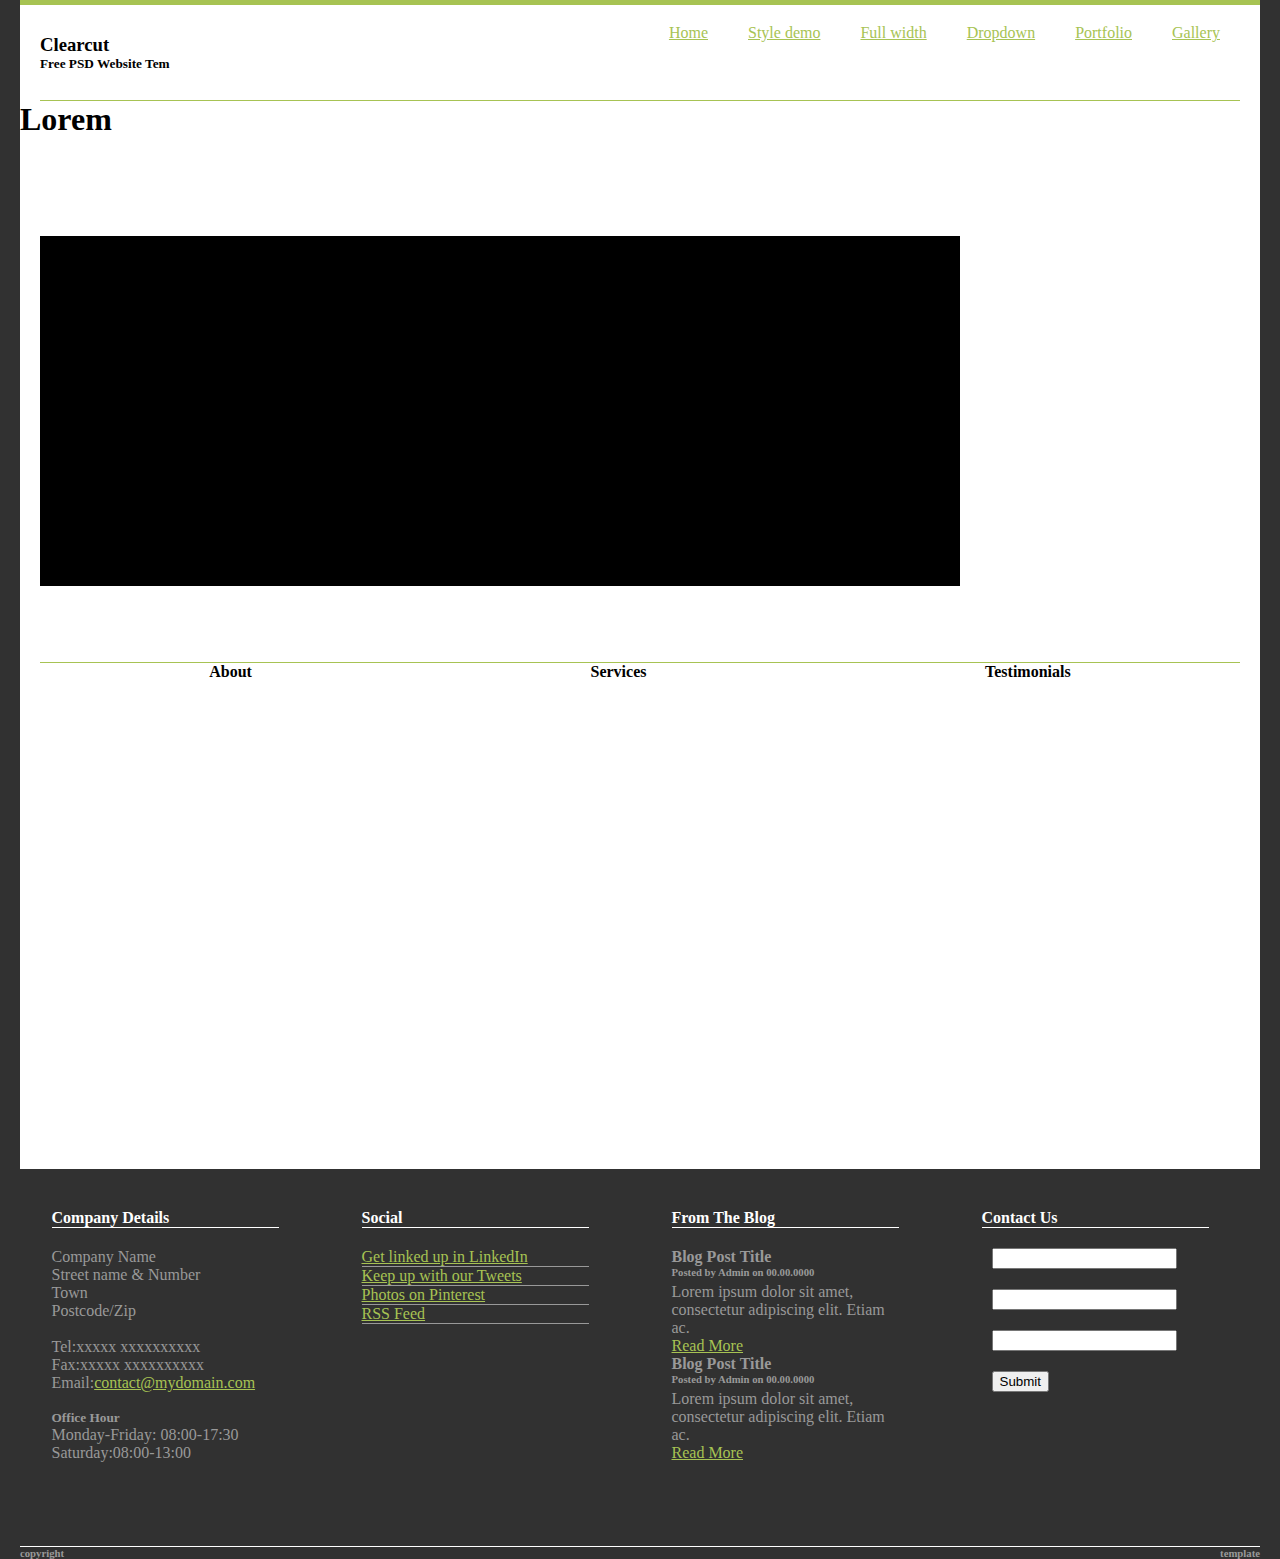
==== index.html @ 2544529a "make new content" ====
<!DOCTYPE html>
<html>

<head>
    <meta charset="utf-8">
    <title>
        Frontend-Task
    </title>
    <meta name="viewport" content="width=device-width, initial-scale=1.0">
    <link rel="stylesheet" href="./style.css">

</head>

<body>
    <div class="container">
        <div class="header">
            <div class="logo">
                <h3>
                    Clearcut
                </h3>
                <h5>
                    Free PSD Website Tem
                </h5>
            </div>

            <nav class="main-nav">
                <a href="#">
                    Home
                </a>
                <a href="#">
                    Style demo
                </a>
                <a href="#">
                    Full width
                </a>
                <a href="#">
                    Dropdown
                </a>
                <a href="#">
                    Portfolio
                </a>
                <a href="#">
                    Gallery
                </a>
            </nav>

        </div>
        <div class="shout">
            <h1>
                Lorem
            </h1>
        </div>
        <div class="slider">
            <div class="image-box">
                <img src="" />
                <img src="" />
                <img src="" />
                <img src="" />
                <img src="" />

            </div>
            <div class="overlay">

            </div>
            <div class="controls">

            </div>

        </div>
        <div class="content">
            <div>
                <h4>About</h4>
            </div>
            <div>
                <h4>Services</h4>
            </div>
            <div>
                <h4>Testimonials</h4>
            </div>
        </div>
    </div>

    <div class="footer">
        <div>
            <h4 class="borderh">Company Details</h4>
            <ul>
                <li>Company Name</li>
                <li>Street name & Number</li>
                <li>Town</li>
                <li>Postcode/Zip</li>
                <br>
                <li>Tel:xxxxx xxxxxxxxxx</li>
                <li>Fax:xxxxx xxxxxxxxxx</li>
                <li>Email:<a href="##">contact@mydomain.com</a></li>
                <br>
                <li>
                    <h5>Office Hour</h5>
                </li>
                <li>Monday-Friday: 08:00-17:30</li>
                <li>Saturday:08:00-13:00</li>
            </ul>
        </div>
        <div>
            <h4 class="borderh">Social</h4>
            <ul>
                <li class="borderli"><a href="##">Get linked up in LinkedIn</a></li>
                <li class="borderli"><a href="##">Keep up with our Tweets</a></li>
                <li class="borderli"><a href="##">Photos on Pinterest</a></li>
                <li class="borderli"><a href="##">RSS Feed</a></li>
            </ul>
        </div>
        <div>
            <h4 class="borderh">From The Blog</h4>
            <ul>
                <h4>Blog Post Title</h4>
                <h6 class="margin5px">Posted by Admin on 00.00.0000</h6>
                Lorem ipsum dolor sit amet,
                <br> consectetur adipiscing elit. Etiam ac.<br>
                <a class="margin15px" href="##">Read More</a>
                <h4>Blog Post Title</h4>
                <h6 class="margin5px">Posted by Admin on 00.00.0000</h6>
                Lorem ipsum dolor sit amet,
                <br> consectetur adipiscing elit. Etiam ac.<br>
                <a class="margin15px" href="##">Read More</a>

            </ul>
        </div>
        <div>
            <h4 class="borderh">Contact Us</h4>
            <form>
                <input class="margin10px" type="text" />
                <input class="margin10px" type="email" />
                <input class="margin10px" type="text" />
                <input class="margin10px" type="submit" />
            </form>
        </div>
    </div>
    <div class="copyright">
        <h6>
            copyright
        </h6>
        <h6>
            template
        </h6>
    </div>

</body>

</html>
---- style.css ----
body {
    margin: 0 20px;
    background: #313131;
    padding: 0;
}

h1,
h2,
h3,
h4,
h5,
h6 {
    margin: 0px;
    padding: 0px;
}

.header {
    margin: 0 20px;
    box-sizing: border-box;
    display: flex;
    align-items: center;
    justify-content: space-between;
    background: #ffffff;
    border-bottom: 1px solid #a7c353;
    max-height: 96px;
}

nav.main-nav {
    display: flex;
    align-items: center;
    min-height: 97px;
    box-sizing: border-box;
}

nav.main-nav a {
    padding: 20px;
    min-height: 97px;
    box-sizing: border-box;
}

nav.main-nav a:active {
    background-color: #a7c353;
}

.container {
    background: #ffffff;
    border-top: 5px solid #a7c353;
}

.shout {
    min-height: 135px;
}

.slider {
    min-height: 426px;
    border-bottom: 1px solid #a7c353;
    margin: 0 20px;
}

.image-box {
    min-height: 350px;
    max-width: 920px;
    background: black;
}

.content {
    display: flex;
    justify-content: space-around;
    margin: 0 20px;
    height: 506px;
}

.footer {
    display: flex;
    justify-content: space-around;
    height: 378px;
    border-bottom: 1px solid white;
    box-sizing: border-box;
}

.copyright {
    display: flex;
    justify-content: space-between;
}

.copyright h6 {
    color: #999999;
}

.footer p {
    color: #999999;
}

.footer div {
    width: 227px;
    color: #ffffff;
    box-sizing: border-box;
    padding-top: 40px;
    height: 100%;
    margin-right: 20px;
}

.borderh {
    margin: 0px;
    border-bottom: 1px solid;
}

ul {
    margin: 0;
    margin-top: 20px;
    padding: 0px;
    color: #999999;
}

.footer li {
    list-style-type: none;
    text-align: initial;
}

.margin5px {
    margin-bottom: 5px;
}

a {
    color: #a7c353
}

.margin10px {
    margin: 10px;
}

form {
    margin-top: 10px;
}

.borderli {
    border-bottom: 1px solid #999;
}
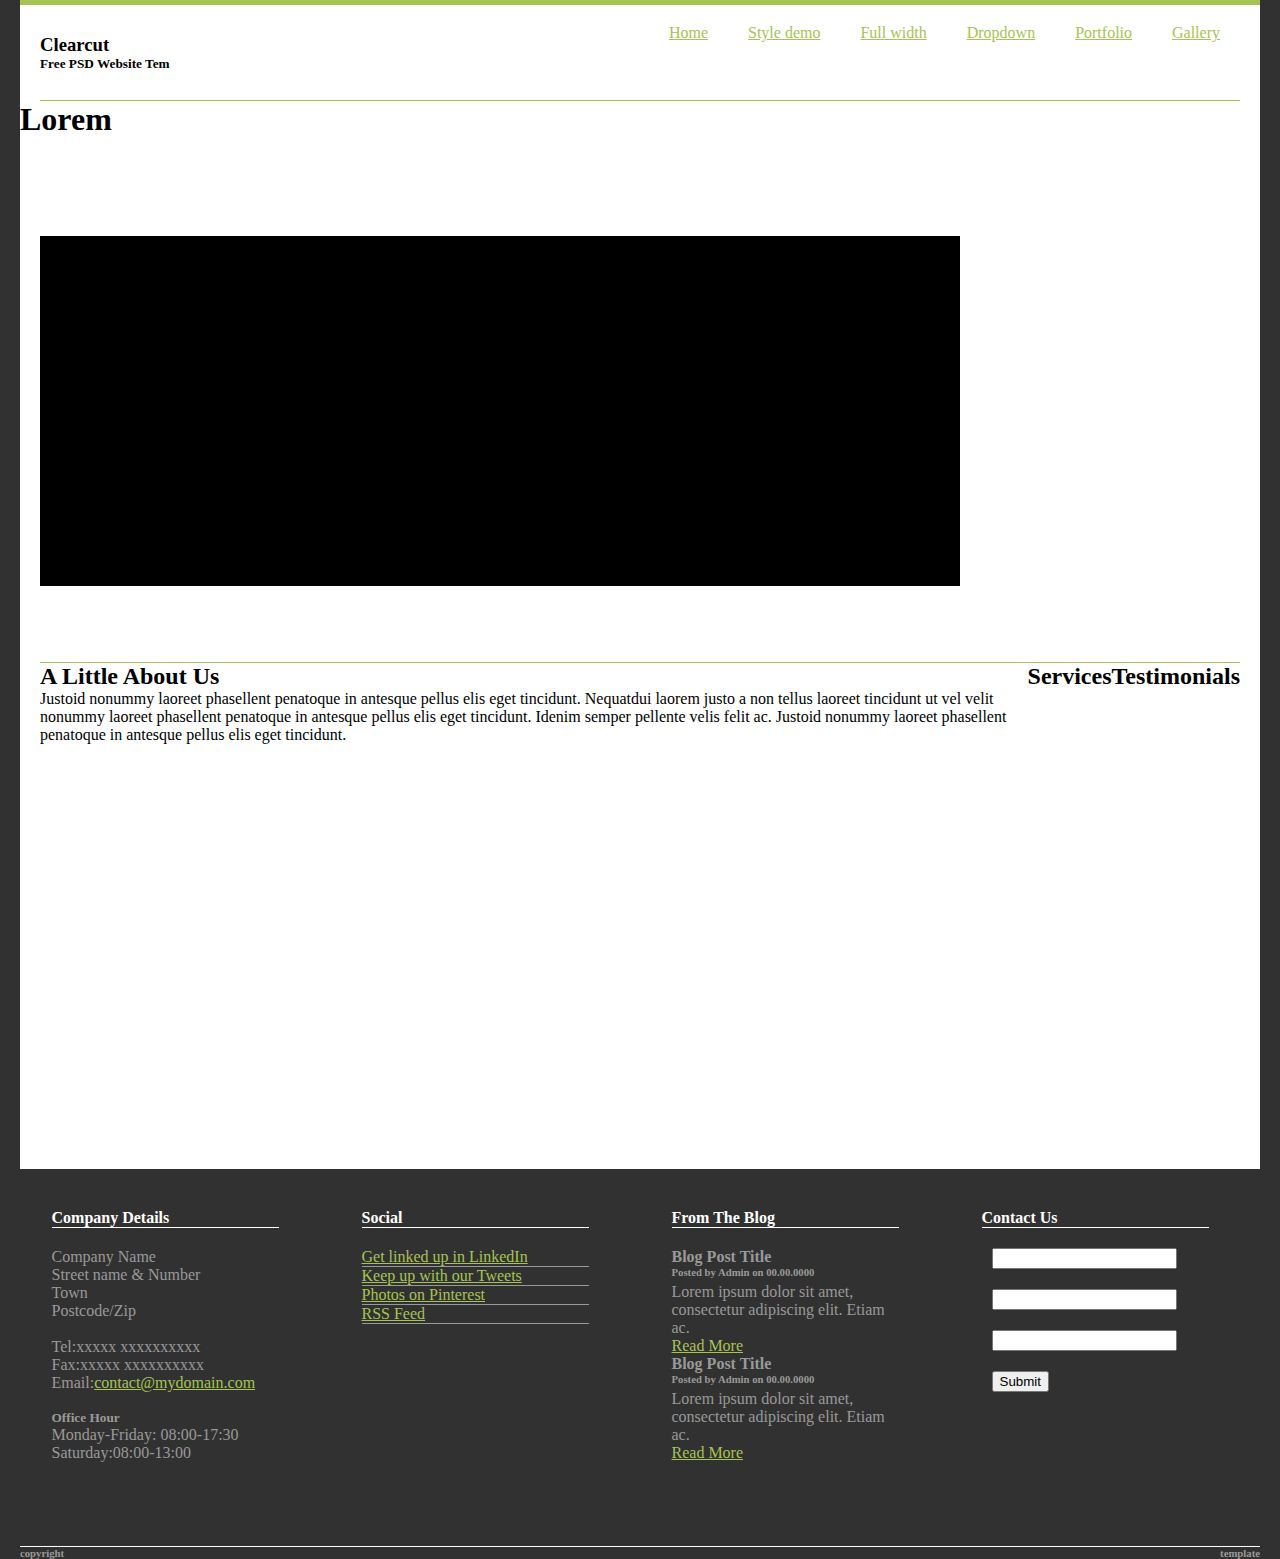
==== commit cd73bab2: "new changes" ====
--- a/index.html
+++ b/index.html
@@ -69,13 +69,17 @@
         </div>
         <div class="content">
             <div>
-                <h4>About</h4>
+                <h2>A Little About Us</h2>
+                <p>
+                    Justoid nonummy laoreet phasellent penatoque in antesque pellus elis eget tincidunt. Nequatdui laorem justo a non tellus laoreet tincidunt ut vel velit nonummy laoreet phasellent penatoque in antesque pellus elis eget tincidunt. Idenim semper pellente
+                    velis felit ac. Justoid nonummy laoreet phasellent penatoque in antesque pellus elis eget tincidunt.
+                </p>
             </div>
             <div>
-                <h4>Services</h4>
+                <h2>Services</h2>
             </div>
             <div>
-                <h4>Testimonials</h4>
+                <h2>Testimonials</h2>
             </div>
         </div>
     </div>
--- a/style.css
+++ b/style.css
@@ -135,4 +135,8 @@
 
 .borderli {
     border-bottom: 1px solid #999;
+}
+
+p {
+    margin: 0px;
 }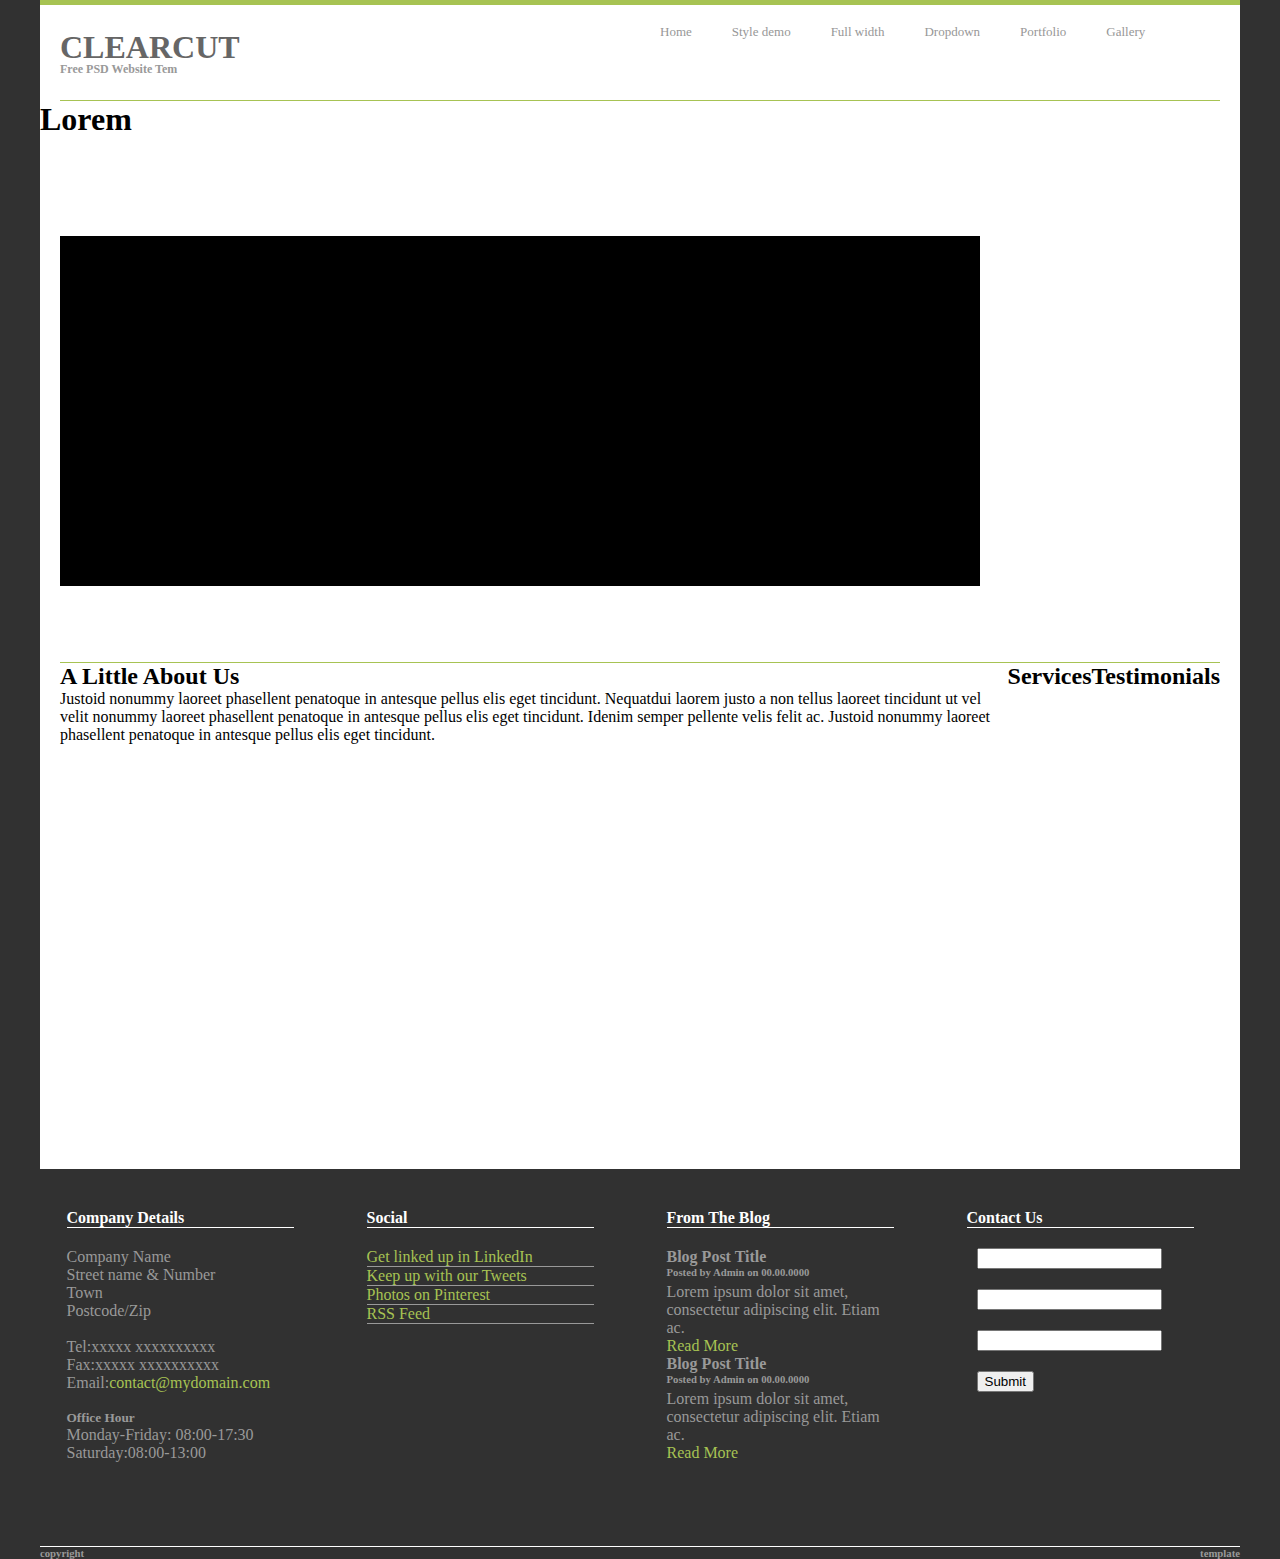
==== commit 8898ef97: "styling" ====
--- a/index.html
+++ b/index.html
@@ -15,31 +15,31 @@
     <div class="container">
         <div class="header">
             <div class="logo">
-                <h3>
-                    Clearcut
+                <h3 class="cc">
+                    CLEARCUT
                 </h3>
-                <h5>
+                <h5 class="fpwt">
                     Free PSD Website Tem
                 </h5>
             </div>
 
             <nav class="main-nav">
-                <a href="#">
-                    Home
-                </a>
-                <a href="#">
-                    Style demo
-                </a>
-                <a href="#">
+                <a class="navhm" href="#">
+                Home
+                 </a>
+                <a class="navsd" href="#">
+                Style demo
+                 </a>
+                <a class="navfw" href="#">
                     Full width
                 </a>
-                <a href="#">
+                <a class="navdd" href="#">
                     Dropdown
                 </a>
-                <a href="#">
+                <a class="navpf" href="#">
                     Portfolio
                 </a>
-                <a href="#">
+                <a class="navgl" href="#">
                     Gallery
                 </a>
             </nav>
--- a/style.css
+++ b/style.css
@@ -1,7 +1,8 @@
 body {
-    margin: 0 20px;
     background: #313131;
+    max-width: 1200px;
     padding: 0;
+    margin: 0 auto;
 }
 
 h1,
@@ -30,16 +31,24 @@
     align-items: center;
     min-height: 97px;
     box-sizing: border-box;
+    left: 0px;
+    top: 0px;
+    width: 1000px;
+    height: 1605px;
+    z-index: 167;
 }
 
 nav.main-nav a {
     padding: 20px;
     min-height: 97px;
     box-sizing: border-box;
+    font-size: 13px;
+    font-family: "Georgia", serif;
 }
 
 nav.main-nav a:active {
     background-color: #a7c353;
+    color: rgb(251, 251, 251)
 }
 
 .container {
@@ -122,7 +131,8 @@
 }
 
 a {
-    color: #a7c353
+    color: #a7c353;
+    text-decoration: none;
 }
 
 .margin10px {
@@ -139,4 +149,98 @@
 
 p {
     margin: 0px;
+}
+
+.cc {
+    font-size: 32px;
+    font-family: "Georgia";
+    color: rgb(102, 102, 102);
+    line-height: 1;
+    text-align: left;
+    left: 39px;
+    top: 59.914px;
+    z-index: 170;
+}
+
+.fpwt {
+    font-size: 12px;
+    font-family: "Georgia";
+    color: rgb(153, 153, 153);
+    line-height: 1;
+    text-align: left;
+    left: 40px;
+    top: 71.843px;
+    z-index: 169;
+}
+
+.navhm {
+    font-size: 13px;
+    font-family: "Georgia";
+    color: rgb( 151, 151, 151);
+    line-height: 1.2;
+    text-align: left;
+    left: 346px;
+    top: 71.671px;
+    z-index: 166;
+}
+
+.navsd {
+    font-size: 13px;
+    font-family: "Georgia";
+    color: rgb(151, 151, 151);
+    line-height: 1.2;
+    text-align: left;
+    left: 426px;
+    top: 71.78px;
+    z-index: 164;
+}
+
+.navfw {
+    font-size: 13px;
+    font-family: "Georgia";
+    color: rgb(151, 151, 151);
+    line-height: 1.2;
+    text-align: left;
+    left: 548px;
+    top: 71.78px;
+    z-index: 163;
+}
+
+.navdd {
+    font-size: 13px;
+    font-family: "Georgia";
+    color: rgb(151, 151, 151);
+    line-height: 1.2;
+    text-align: left;
+    left: 670px;
+    top: 71.78px;
+    z-index: 162;
+}
+
+.navpf {
+    font-size: 13px;
+    font-family: "Georgia";
+    color: rgb(151, 151, 151);
+    line-height: 1.2;
+    text-align: left;
+    left: 785px;
+    top: 71.671px;
+    z-index: 161;
+}
+
+.navgl {
+    font-size: 13px;
+    font-family: "Georgia";
+    color: rgb(151, 151, 151);
+    line-height: 1.2;
+    text-align: left;
+    left: 899px;
+    top: 71.296px;
+    z-index: 160;
+}
+
+.logo {
+    left: 0px;
+    top: 0px;
+    width: 1000px;
 }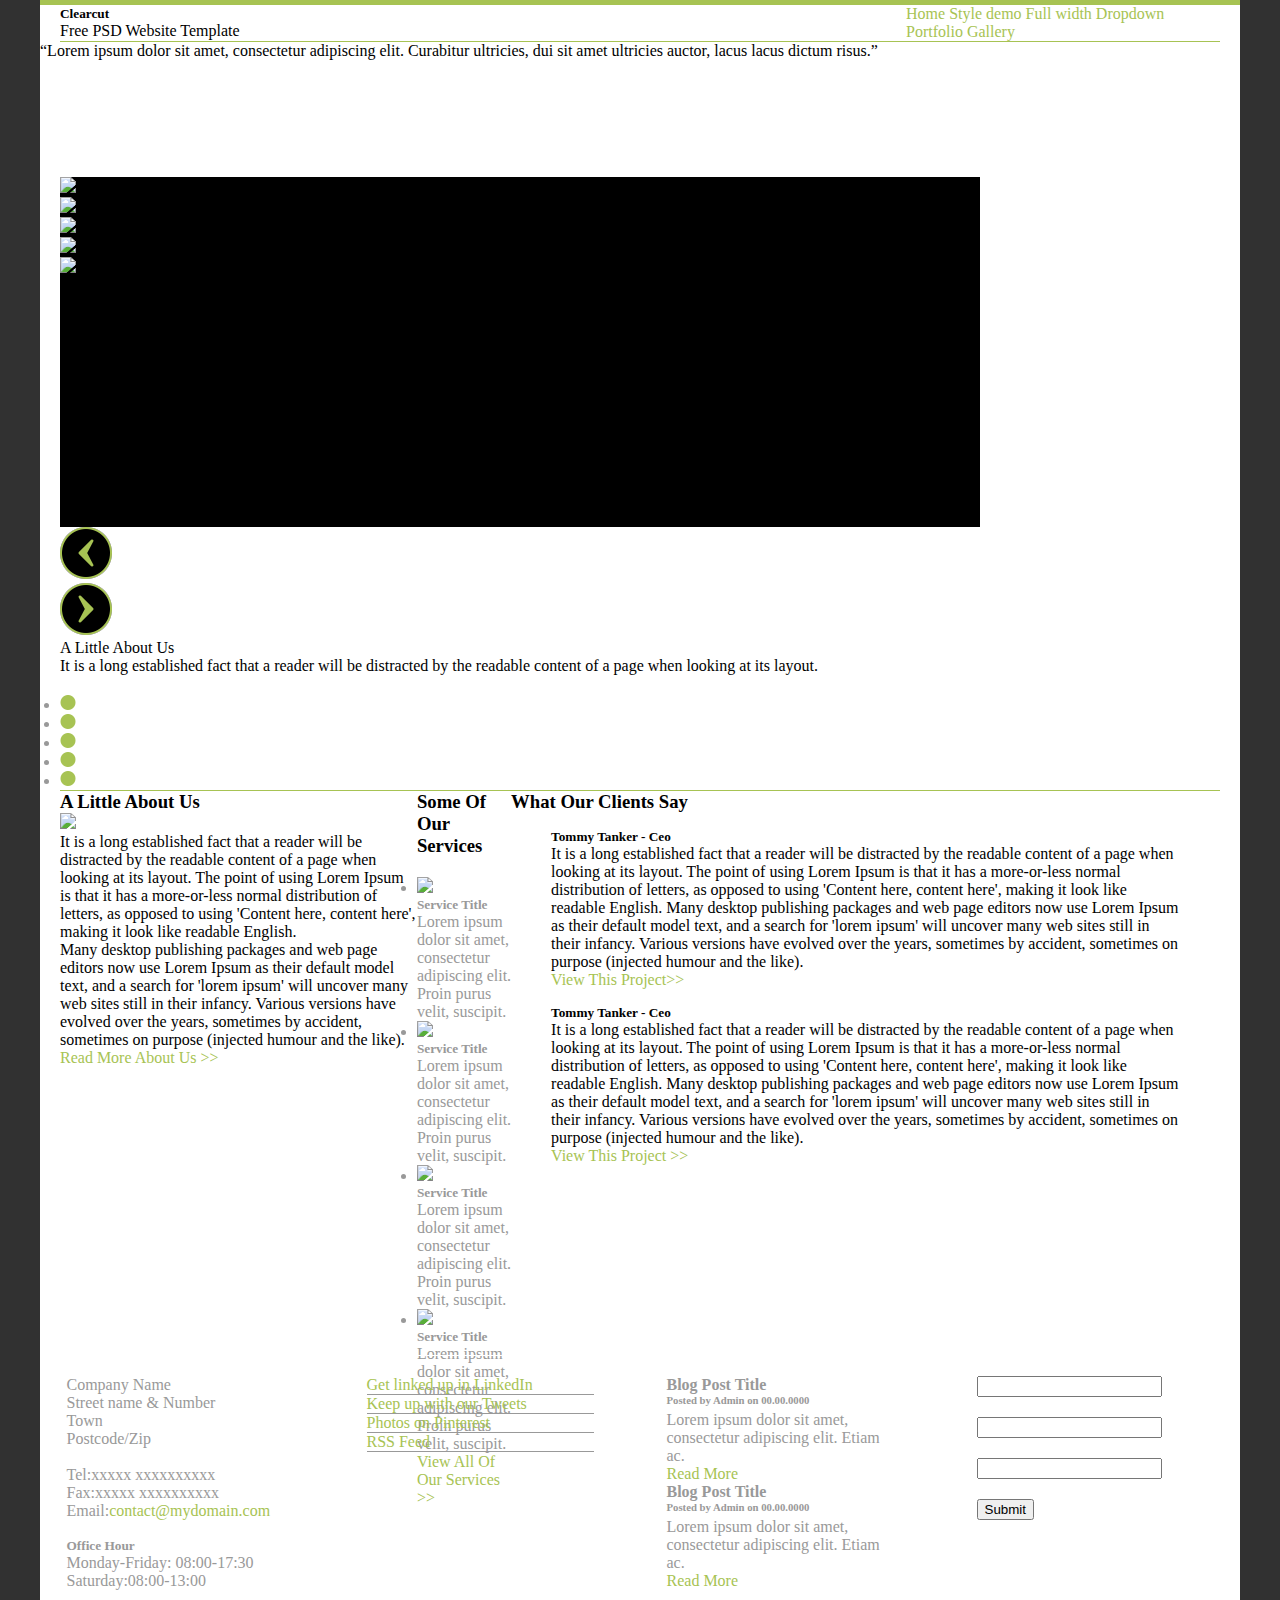
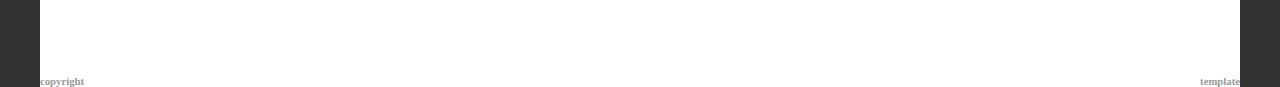
==== commit 548db637: "restyling html,cleaning" ====
--- a/index.html
+++ b/index.html
@@ -2,152 +2,228 @@
 <html>
 
 <head>
-    <meta charset="utf-8">
-    <title>
-        Frontend-Task
-    </title>
-    <meta name="viewport" content="width=device-width, initial-scale=1.0">
-    <link rel="stylesheet" href="./style.css">
-
+  <meta charset="utf-8">
+  <title>Clearcut</title>
+  <link rel="stylesheet" href="https://fonts.googleapis.com/css?family=Georgia">
+  <link rel="stylesheet" href="css/style.css">
 </head>
 
 <body>
-    <div class="container">
-        <div class="header">
-            <div class="logo">
-                <h3 class="cc">
-                    CLEARCUT
-                </h3>
-                <h5 class="fpwt">
-                    Free PSD Website Tem
-                </h5>
-            </div>
-
-            <nav class="main-nav">
-                <a class="navhm" href="#">
-                Home
-                 </a>
-                <a class="navsd" href="#">
-                Style demo
-                 </a>
-                <a class="navfw" href="#">
-                    Full width
-                </a>
-                <a class="navdd" href="#">
-                    Dropdown
-                </a>
-                <a class="navpf" href="#">
-                    Portfolio
-                </a>
-                <a class="navgl" href="#">
-                    Gallery
-                </a>
-            </nav>
-
-        </div>
-        <div class="shout">
-            <h1>
-                Lorem
-            </h1>
-        </div>
-        <div class="slider">
-            <div class="image-box">
-                <img src="" />
-                <img src="" />
-                <img src="" />
-                <img src="" />
-                <img src="" />
-
-            </div>
-            <div class="overlay">
-
-            </div>
-            <div class="controls">
-
-            </div>
-
-        </div>
-        <div class="content">
-            <div>
-                <h2>A Little About Us</h2>
-                <p>
-                    Justoid nonummy laoreet phasellent penatoque in antesque pellus elis eget tincidunt. Nequatdui laorem justo a non tellus laoreet tincidunt ut vel velit nonummy laoreet phasellent penatoque in antesque pellus elis eget tincidunt. Idenim semper pellente
-                    velis felit ac. Justoid nonummy laoreet phasellent penatoque in antesque pellus elis eget tincidunt.
-                </p>
-            </div>
-            <div>
-                <h2>Services</h2>
-            </div>
-            <div>
-                <h2>Testimonials</h2>
-            </div>
-        </div>
-    </div>
-
+  <div class="container">
+    <div class="header">
+      <div class="logo">
+        <h5 class="title"><span>C</span>learcut</h5>
+        <span class="subtitle">Free PSD Website Template</span>
+      </div>
+      <nav class="main-navigation">
+        <a href="#home">Home</a>
+        <a href="#style-demo">Style demo</a>
+        <a href="#full-width">Full width</a>
+        <a href="#dropdown">Dropdown</a>
+        <a href="#portfolio">Portfolio</a>
+        <a href="#gallery">Gallery</a>
+      </nav>
+    </div>
+    <div class="shout">
+      <q>Lorem ipsum dolor sit amet, consectetur adipiscing elit. Curabitur ultricies, dui sit amet ultricies auctor,
+        lacus lacus dictum risus.</q>
+    </div>
+    <div class="slider">
+      <div class="image-box">
+        <div class="image-box-item">
+          <img src="https://picsum.photos/920/350?random=1">
+        </div>
+        <div class="image-box-item">
+          <img src="https://picsum.photos/920/350?random=2">
+        </div>
+        <div class="image-box-item">
+          <img src="https://picsum.photos/920/350?random=3">
+        </div>
+        <div class="image-box-item">
+          <img src="https://picsum.photos/920/350?random=4">
+        </div>
+        <div class="image-box-item">
+          <img src="https://picsum.photos/920/350?random=5">
+        </div>
+      </div>
+      <div class="controls">
+        <div class="arrows">
+          <div class="arrow-left">
+            <img src="./img/arrow-left.png">
+          </div>
+          <div class="arrow-right">
+            <img src="./img/arrow-right.png">
+          </div>
+        </div>
+      </div>
+      <div class="overlay">
+        <div class="overlay-title">A Little About Us</div>
+        <div class="overlay-text">It is a long established fact that a reader will be distracted by the readable content
+          of a page when looking at its layout.</div>
+      </div>
+      <div class="dots">
+        <ul>
+          <li><img src="./img/dot.png"></li>
+          <li><img src="./img/dot.png"></li>
+          <li><img src="./img/dot.png"></li>
+          <li><img src="./img/dot.png"></li>
+          <li><img src="./img/dot.png"></li>
+        </ul>
+      </div>
+    </div>
+    <div class="content">
+      <div class="content-section article">
+        <h3>A Little About Us</h3>
+        <img src="https://picsum.photos/270/140?random=1">
+        <div class="content-text">
+          <p>
+            It is a long established fact that a reader will be distracted by the readable content of a page when
+            looking
+            at its layout. The point of using Lorem Ipsum is that it has a more-or-less normal distribution of letters,
+            as
+            opposed to using 'Content here, content here', making it look like readable English.
+          </p>
+          <p>
+            Many desktop publishing
+            packages and web page editors now use Lorem Ipsum as their default model text, and a search for 'lorem
+            ipsum'
+            will uncover many web sites still in their infancy. Various versions have evolved over the years, sometimes
+            by
+            accident, sometimes on purpose (injected humour and the like).
+          </p>
+        </div>
+        <a class="read-more-link" href="#">Read More About Us <span class="link-arrows">>></span></a>
+      </div>
+      <div class="content-section articles-list">
+        <h3>Some Of Our Services</h3>
+        <ul>
+          <li>
+            <img src="https://picsum.photos/64/64?random=1">
+            <div class="service-desc">
+              <h5>Service Title</h5>
+              <p>Lorem ipsum dolor sit amet, consectetur adipiscing elit. Proin purus velit, suscipit.</p>
+            </div>
+          </li>
+          <li>
+            <img src="https://picsum.photos/64/64?random=2">
+            <div class="service-desc">
+              <h5>Service Title</h5>
+              <p>Lorem ipsum dolor sit amet, consectetur adipiscing elit. Proin purus velit, suscipit.</p>
+            </div>
+          </li>
+          <li>
+            <img src="https://picsum.photos/64/64?random=3">
+            <div class="service-desc">
+              <h5>Service Title</h5>
+              <p>Lorem ipsum dolor sit amet, consectetur adipiscing elit. Proin purus velit, suscipit.</p>
+            </div>
+          </li>
+          <li>
+            <img src="https://picsum.photos/64/64?random=4">
+            <div class="service-desc">
+              <h5>Service Title</h5>
+              <p>Lorem ipsum dolor sit amet, consectetur adipiscing elit. Proin purus velit, suscipit.</p>
+            </div>
+          </li>
+        </ul>
+        <a class="read-more-link" href="#">View All Of Our Services <span class="link-arrows">>></span></a>
+      </div>
+      <div class="content-section quotes-list">
+        <h3>What Our Clients Say</h3>
+        <blockquote>
+          <h5>Tommy Tanker - <span>Ceo</span></h5>
+          <p> It is a long established fact that a reader will be distracted by the readable content of a page when
+            looking
+            at its layout. The point of using Lorem Ipsum is that it has a more-or-less normal distribution of letters,
+            as
+            opposed to using 'Content here, content here', making it look like readable English. Many desktop publishing
+            packages and web page editors now use Lorem Ipsum as their default model text, and a search for 'lorem
+            ipsum'
+            will uncover many web sites still in their infancy. Various versions have evolved over the years, sometimes
+            by
+            accident, sometimes on purpose (injected humour and the like).</p>
+          <a class="read-more-link" href="#">View This Project<span class="link-arrows">>></span></a>
+        </blockquote>
+        <blockquote>
+          <h5>Tommy Tanker - <span>Ceo</span></h5>
+          <p> It is a long established fact that a reader will be distracted by the readable content of a page when
+            looking
+            at its layout. The point of using Lorem Ipsum is that it has a more-or-less normal distribution of letters,
+            as
+            opposed to using 'Content here, content here', making it look like readable English. Many desktop publishing
+            packages and web page editors now use Lorem Ipsum as their default model text, and a search for 'lorem
+            ipsum'
+            will uncover many web sites still in their infancy. Various versions have evolved over the years, sometimes
+            by
+            accident, sometimes on purpose (injected humour and the like).</p>
+          <a class="read-more-link" href="#">View This Project <span class="link-arrows">>></span></a>
+        </blockquote>
+      </div>
+    </div>
     <div class="footer">
-        <div>
-            <h4 class="borderh">Company Details</h4>
-            <ul>
-                <li>Company Name</li>
-                <li>Street name & Number</li>
-                <li>Town</li>
-                <li>Postcode/Zip</li>
-                <br>
-                <li>Tel:xxxxx xxxxxxxxxx</li>
-                <li>Fax:xxxxx xxxxxxxxxx</li>
-                <li>Email:<a href="##">contact@mydomain.com</a></li>
-                <br>
-                <li>
-                    <h5>Office Hour</h5>
-                </li>
-                <li>Monday-Friday: 08:00-17:30</li>
-                <li>Saturday:08:00-13:00</li>
-            </ul>
-        </div>
-        <div>
-            <h4 class="borderh">Social</h4>
-            <ul>
-                <li class="borderli"><a href="##">Get linked up in LinkedIn</a></li>
-                <li class="borderli"><a href="##">Keep up with our Tweets</a></li>
-                <li class="borderli"><a href="##">Photos on Pinterest</a></li>
-                <li class="borderli"><a href="##">RSS Feed</a></li>
-            </ul>
-        </div>
-        <div>
-            <h4 class="borderh">From The Blog</h4>
-            <ul>
-                <h4>Blog Post Title</h4>
-                <h6 class="margin5px">Posted by Admin on 00.00.0000</h6>
-                Lorem ipsum dolor sit amet,
-                <br> consectetur adipiscing elit. Etiam ac.<br>
-                <a class="margin15px" href="##">Read More</a>
-                <h4>Blog Post Title</h4>
-                <h6 class="margin5px">Posted by Admin on 00.00.0000</h6>
-                Lorem ipsum dolor sit amet,
-                <br> consectetur adipiscing elit. Etiam ac.<br>
-                <a class="margin15px" href="##">Read More</a>
-
-            </ul>
-        </div>
-        <div>
-            <h4 class="borderh">Contact Us</h4>
-            <form>
-                <input class="margin10px" type="text" />
-                <input class="margin10px" type="email" />
-                <input class="margin10px" type="text" />
-                <input class="margin10px" type="submit" />
-            </form>
-        </div>
+      <div>
+        <h4 class="borderh">Company Details</h4>
+        <ul>
+          <li>Company Name</li>
+          <li>Street name & Number</li>
+          <li>Town</li>
+          <li>Postcode/Zip</li>
+          <br>
+          <li>Tel:xxxxx xxxxxxxxxx</li>
+          <li>Fax:xxxxx xxxxxxxxxx</li>
+          <li>Email:<a href="##">contact@mydomain.com</a></li>
+          <br>
+          <li>
+            <h5>Office Hour</h5>
+          </li>
+          <li>Monday-Friday: 08:00-17:30</li>
+          <li>Saturday:08:00-13:00</li>
+        </ul>
+      </div>
+      <div>
+        <h4 class="borderh">Social</h4>
+        <ul>
+          <li class="borderli"><a href="##">Get linked up in LinkedIn</a></li>
+          <li class="borderli"><a href="##">Keep up with our Tweets</a></li>
+          <li class="borderli"><a href="##">Photos on Pinterest</a></li>
+          <li class="borderli"><a href="##">RSS Feed</a></li>
+        </ul>
+      </div>
+      <div>
+        <h4 class="borderh">From The Blog</h4>
+        <ul>
+          <h4>Blog Post Title</h4>
+          <h6 class="margin5px">Posted by Admin on 00.00.0000</h6>
+          Lorem ipsum dolor sit amet,
+          <br> consectetur adipiscing elit. Etiam ac.<br>
+          <a class="margin15px" href="##">Read More</a>
+          <h4>Blog Post Title</h4>
+          <h6 class="margin5px">Posted by Admin on 00.00.0000</h6>
+          Lorem ipsum dolor sit amet,
+          <br> consectetur adipiscing elit. Etiam ac.<br>
+          <a class="margin15px" href="##">Read More</a>
+
+        </ul>
+      </div>
+      <div>
+        <h4 class="borderh">Contact Us</h4>
+        <form>
+          <input class="margin10px" type="text" />
+          <input class="margin10px" type="email" />
+          <input class="margin10px" type="text" />
+          <input class="margin10px" type="submit" />
+        </form>
+      </div>
     </div>
     <div class="copyright">
-        <h6>
-            copyright
-        </h6>
-        <h6>
-            template
-        </h6>
-    </div>
-
+      <h6>
+        copyright
+      </h6>
+      <h6>
+        template
+      </h6>
+    </div>
+  </div>
 </body>
 
 </html>--- a/css/style.css
+++ b/css/style.css
@@ -0,0 +1,246 @@
+body {
+    background: #313131;
+    max-width: 1200px;
+    padding: 0;
+    margin: 0 auto;
+}
+
+h1,
+h2,
+h3,
+h4,
+h5,
+h6 {
+    margin: 0px;
+    padding: 0px;
+}
+
+.header {
+    margin: 0 20px;
+    box-sizing: border-box;
+    display: flex;
+    align-items: center;
+    justify-content: space-between;
+    background: #ffffff;
+    border-bottom: 1px solid #a7c353;
+    max-height: 96px;
+}
+
+nav.main-nav {
+    display: flex;
+    align-items: center;
+    min-height: 97px;
+    box-sizing: border-box;
+    left: 0px;
+    top: 0px;
+    width: 1000px;
+    height: 1605px;
+    z-index: 167;
+}
+
+nav.main-nav a {
+    padding: 20px;
+    min-height: 97px;
+    box-sizing: border-box;
+    font-size: 13px;
+    font-family: "Georgia", serif;
+}
+
+nav.main-nav a:active {
+    background-color: #a7c353;
+    color: rgb(251, 251, 251)
+}
+
+.container {
+    background: #ffffff;
+    border-top: 5px solid #a7c353;
+}
+
+.shout {
+    min-height: 135px;
+}
+
+.slider {
+    min-height: 426px;
+    border-bottom: 1px solid #a7c353;
+    margin: 0 20px;
+}
+
+.image-box {
+    min-height: 350px;
+    max-width: 920px;
+    background: black;
+}
+
+.content {
+    display: flex;
+    justify-content: space-around;
+    margin: 0 20px;
+    height: 506px;
+}
+
+.footer {
+    display: flex;
+    justify-content: space-around;
+    height: 378px;
+    border-bottom: 1px solid white;
+    box-sizing: border-box;
+}
+
+.copyright {
+    display: flex;
+    justify-content: space-between;
+}
+
+.copyright h6 {
+    color: #999999;
+}
+
+.footer p {
+    color: #999999;
+}
+
+.footer div {
+    width: 227px;
+    color: #ffffff;
+    box-sizing: border-box;
+    padding-top: 40px;
+    height: 100%;
+    margin-right: 20px;
+}
+
+.borderh {
+    margin: 0px;
+    border-bottom: 1px solid;
+}
+
+ul {
+    margin: 0;
+    margin-top: 20px;
+    padding: 0px;
+    color: #999999;
+}
+
+.footer li {
+    list-style-type: none;
+    text-align: initial;
+}
+
+.margin5px {
+    margin-bottom: 5px;
+}
+
+a {
+    color: #a7c353;
+    text-decoration: none;
+}
+
+.margin10px {
+    margin: 10px;
+}
+
+form {
+    margin-top: 10px;
+}
+
+.borderli {
+    border-bottom: 1px solid #999;
+}
+
+p {
+    margin: 0px;
+}
+
+.cc {
+    font-size: 32px;
+    font-family: "Georgia";
+    color: rgb(102, 102, 102);
+    line-height: 1;
+    text-align: left;
+    left: 39px;
+    top: 59.914px;
+    z-index: 170;
+}
+
+.fpwt {
+    font-size: 12px;
+    font-family: "Georgia";
+    color: rgb(153, 153, 153);
+    line-height: 1;
+    text-align: left;
+    left: 40px;
+    top: 71.843px;
+    z-index: 169;
+}
+
+.navhm {
+    font-size: 13px;
+    font-family: "Georgia";
+    color: rgb( 151, 151, 151);
+    line-height: 1.2;
+    text-align: left;
+    left: 346px;
+    top: 71.671px;
+    z-index: 166;
+}
+
+.navsd {
+    font-size: 13px;
+    font-family: "Georgia";
+    color: rgb(151, 151, 151);
+    line-height: 1.2;
+    text-align: left;
+    left: 426px;
+    top: 71.78px;
+    z-index: 164;
+}
+
+.navfw {
+    font-size: 13px;
+    font-family: "Georgia";
+    color: rgb(151, 151, 151);
+    line-height: 1.2;
+    text-align: left;
+    left: 548px;
+    top: 71.78px;
+    z-index: 163;
+}
+
+.navdd {
+    font-size: 13px;
+    font-family: "Georgia";
+    color: rgb(151, 151, 151);
+    line-height: 1.2;
+    text-align: left;
+    left: 670px;
+    top: 71.78px;
+    z-index: 162;
+}
+
+.navpf {
+    font-size: 13px;
+    font-family: "Georgia";
+    color: rgb(151, 151, 151);
+    line-height: 1.2;
+    text-align: left;
+    left: 785px;
+    top: 71.671px;
+    z-index: 161;
+}
+
+.navgl {
+    font-size: 13px;
+    font-family: "Georgia";
+    color: rgb(151, 151, 151);
+    line-height: 1.2;
+    text-align: left;
+    left: 899px;
+    top: 71.296px;
+    z-index: 160;
+}
+
+.logo {
+    left: 0px;
+    top: 0px;
+    width: 1000px;
+}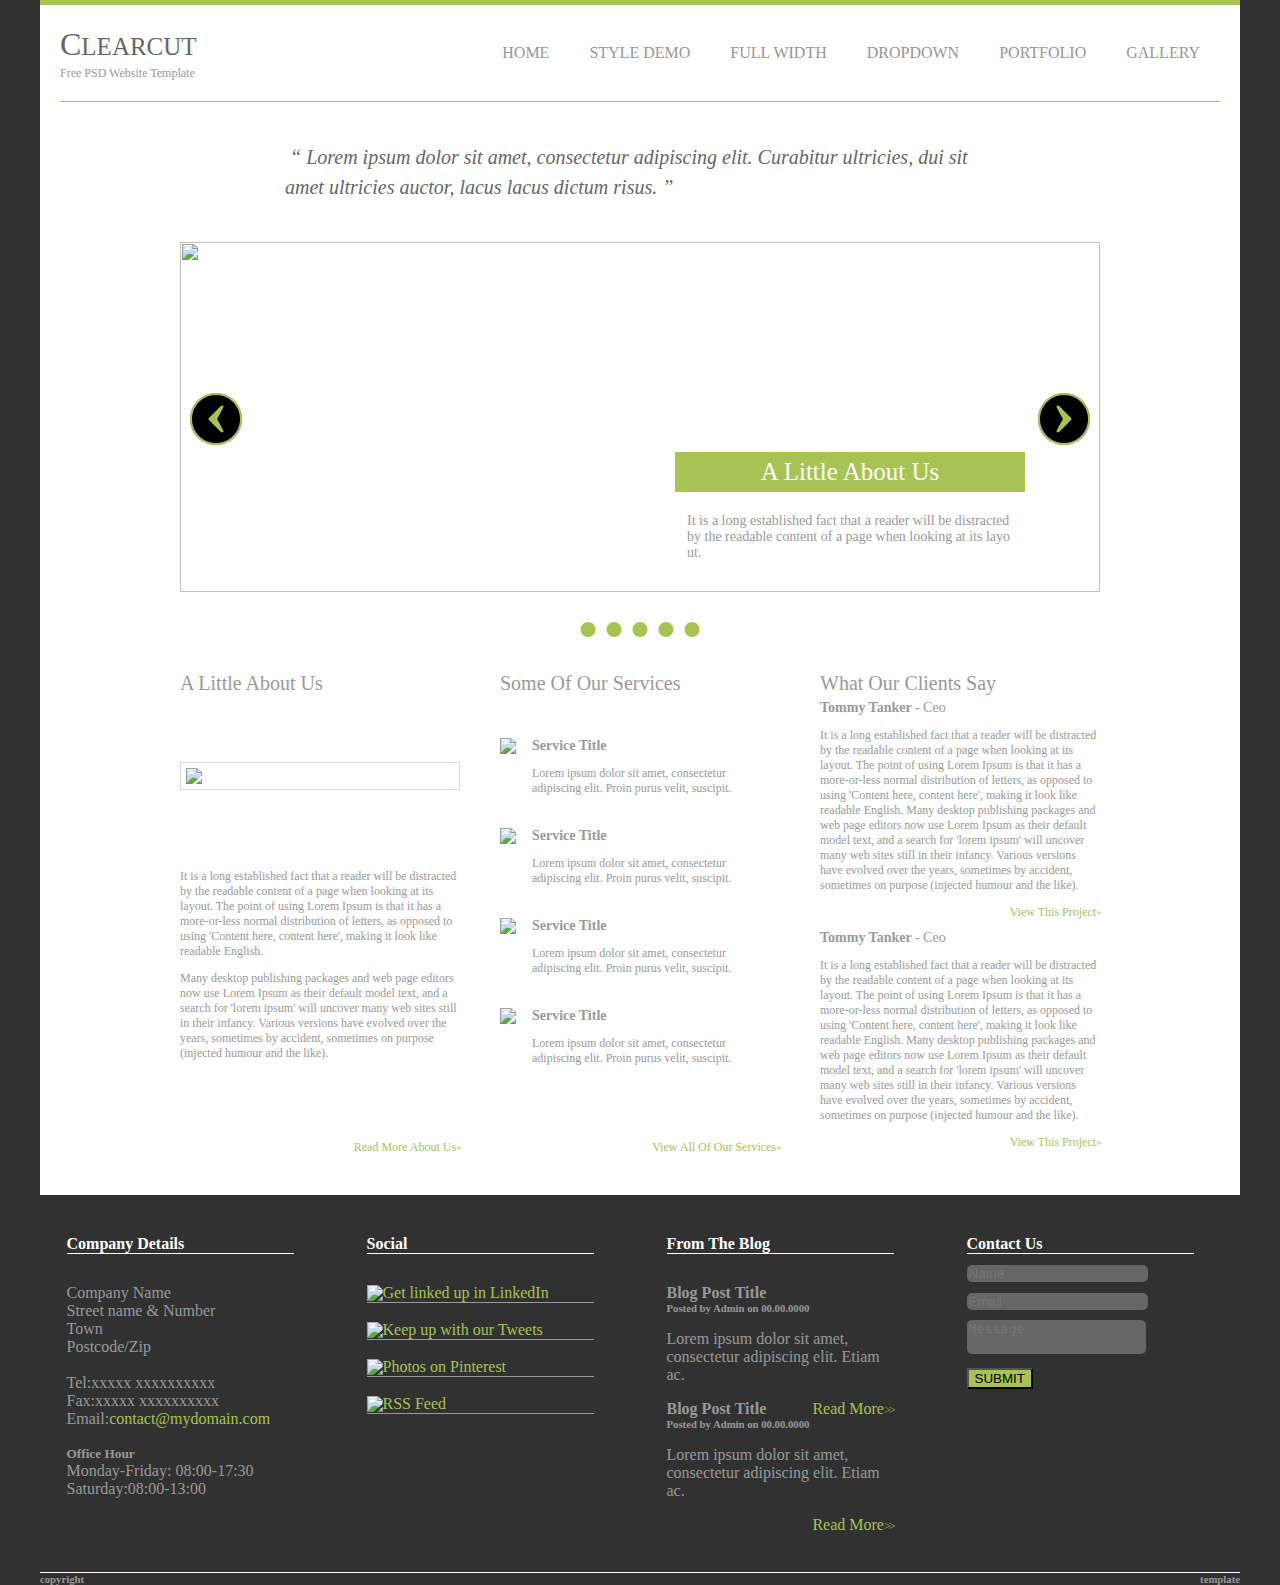
==== commit b58fb899: "footer" ====
--- a/index.html
+++ b/index.html
@@ -2,228 +2,215 @@
 <html>
 
 <head>
-  <meta charset="utf-8">
-  <title>Clearcut</title>
-  <link rel="stylesheet" href="https://fonts.googleapis.com/css?family=Georgia">
-  <link rel="stylesheet" href="css/style.css">
+    <meta charset="utf-8">
+    <title>Clearcut</title>
+    <link rel="stylesheet" href="https://fonts.googleapis.com/css?family=Georgia">
+    <link rel="stylesheet" href="css/style.css">
 </head>
 
 <body>
-  <div class="container">
-    <div class="header">
-      <div class="logo">
-        <h5 class="title"><span>C</span>learcut</h5>
-        <span class="subtitle">Free PSD Website Template</span>
-      </div>
-      <nav class="main-navigation">
-        <a href="#home">Home</a>
-        <a href="#style-demo">Style demo</a>
-        <a href="#full-width">Full width</a>
-        <a href="#dropdown">Dropdown</a>
-        <a href="#portfolio">Portfolio</a>
-        <a href="#gallery">Gallery</a>
-      </nav>
+    <div class="container">
+        <div class="header">
+            <div class="logo">
+                <h5 class="title"><span>C</span>learcut</h5>
+                <span class="subtitle">Free PSD Website Template</span>
+            </div>
+            <nav class="main-navigation">
+                <a href="#home">Home</a>
+                <a href="#style-demo">Style demo</a>
+                <a href="#full-width">Full width</a>
+                <a href="#dropdown">Dropdown</a>
+                <a href="#portfolio">Portfolio</a>
+                <a href="#gallery">Gallery</a>
+            </nav>
+        </div>
+        <div class="shout">
+            <q>Lorem ipsum dolor sit amet, consectetur adipiscing elit. Curabitur ultricies, dui sit amet ultricies auctor,
+        lacus lacus dictum risus.</q>
+        </div>
+        <div class="slider">
+            <div class="image-box">
+                <div class="image-box-item">
+                    <img src="https://picsum.photos/920/350?random=1">
+                </div>
+                <div class="image-box-item">
+                    <img src="https://picsum.photos/920/350?random=2">
+                </div>
+                <div class="image-box-item">
+                    <img src="https://picsum.photos/920/350?random=3">
+                </div>
+                <div class="image-box-item">
+                    <img src="https://picsum.photos/920/350?random=4">
+                </div>
+                <div class="image-box-item">
+                    <img src="https://picsum.photos/920/350?random=5">
+                </div>
+            </div>
+            <div class="controls">
+                <div class="arrows">
+                    <div class="arrow-left">
+                        <img src="./img/arrow-left.png">
+                    </div>
+                    <div class="arrow-right">
+                        <img src="./img/arrow-right.png">
+                    </div>
+                </div>
+            </div>
+            <div class="overlay">
+                <div class="overlay-title">A Little About Us</div>
+                <div class="overlay-text">It is a long established fact that a reader will be distracted by the readable content of a page when looking at its layout.</div>
+            </div>
+            <div class="dots">
+                <ul>
+                    <li><img src="./img/dot.png"></li>
+                    <li><img src="./img/dot.png"></li>
+                    <li><img src="./img/dot.png"></li>
+                    <li><img src="./img/dot.png"></li>
+                    <li><img src="./img/dot.png"></li>
+                </ul>
+            </div>
+        </div>
+        <div class="content">
+            <div class="content-section article">
+                <h3>A Little About Us</h3>
+                <img src="https://picsum.photos/270/140?random=1">
+                <div class="content-text">
+                    <p>
+                        It is a long established fact that a reader will be distracted by the readable content of a page when looking at its layout. The point of using Lorem Ipsum is that it has a more-or-less normal distribution of letters, as opposed to using 'Content here,
+                        content here', making it look like readable English.
+                    </p>
+                    <p>
+                        Many desktop publishing packages and web page editors now use Lorem Ipsum as their default model text, and a search for 'lorem ipsum' will uncover many web sites still in their infancy. Various versions have evolved over the years, sometimes by accident,
+                        sometimes on purpose (injected humour and the like).
+                    </p>
+                </div>
+                <a class="read-more-link" href="#">Read More About Us <span class="link-arrows">>></span></a>
+            </div>
+            <div class="content-section articles-list">
+                <h3>Some Of Our Services</h3>
+                <ul>
+                    <li>
+                        <img src="https://picsum.photos/64/64?random=1">
+                        <div class="service-desc">
+                            <h5>Service Title</h5>
+                            <p>Lorem ipsum dolor sit amet, consectetur adipiscing elit. Proin purus velit, suscipit.</p>
+                        </div>
+                    </li>
+                    <li>
+                        <img src="https://picsum.photos/64/64?random=2">
+                        <div class="service-desc">
+                            <h5>Service Title</h5>
+                            <p>Lorem ipsum dolor sit amet, consectetur adipiscing elit. Proin purus velit, suscipit.</p>
+                        </div>
+                    </li>
+                    <li>
+                        <img src="https://picsum.photos/64/64?random=3">
+                        <div class="service-desc">
+                            <h5>Service Title</h5>
+                            <p>Lorem ipsum dolor sit amet, consectetur adipiscing elit. Proin purus velit, suscipit.</p>
+                        </div>
+                    </li>
+                    <li>
+                        <img src="https://picsum.photos/64/64?random=4">
+                        <div class="service-desc">
+                            <h5>Service Title</h5>
+                            <p>Lorem ipsum dolor sit amet, consectetur adipiscing elit. Proin purus velit, suscipit.</p>
+                        </div>
+                    </li>
+                </ul>
+                <a class="read-more-link" href="#">View All Of Our Services <span class="link-arrows">>></span></a>
+            </div>
+            <div class="content-section quotes-list">
+                <h3>What Our Clients Say</h3>
+                <blockquote>
+                    <h5>Tommy Tanker - <span>Ceo</span></h5>
+                    <p> It is a long established fact that a reader will be distracted by the readable content of a page when looking at its layout. The point of using Lorem Ipsum is that it has a more-or-less normal distribution of letters, as opposed to
+                        using 'Content here, content here', making it look like readable English. Many desktop publishing packages and web page editors now use Lorem Ipsum as their default model text, and a search for 'lorem ipsum' will uncover many web
+                        sites still in their infancy. Various versions have evolved over the years, sometimes by accident, sometimes on purpose (injected humour and the like).</p>
+                    <a class="read-more-link" href="#">View This Project<span class="link-arrows">>></span></a>
+                </blockquote>
+                <blockquote>
+                    <h5>Tommy Tanker - <span>Ceo</span></h5>
+                    <p> It is a long established fact that a reader will be distracted by the readable content of a page when looking at its layout. The point of using Lorem Ipsum is that it has a more-or-less normal distribution of letters, as opposed to
+                        using 'Content here, content here', making it look like readable English. Many desktop publishing packages and web page editors now use Lorem Ipsum as their default model text, and a search for 'lorem ipsum' will uncover many web
+                        sites still in their infancy. Various versions have evolved over the years, sometimes by accident, sometimes on purpose (injected humour and the like).</p>
+                    <a class="read-more-link" href="#">View This Project <span class="link-arrows">>></span></a>
+                </blockquote>
+            </div>
+        </div>
+        <div class="footer">
+            <div>
+                <h4 class="borderh">Company Details</h4>
+                <ul>
+                    <li>Company Name</li>
+                    <li>Street name & Number</li>
+                    <li>Town</li>
+                    <li>Postcode/Zip</li>
+                    <br>
+                    <li>Tel:xxxxx xxxxxxxxxx</li>
+                    <li>Fax:xxxxx xxxxxxxxxx</li>
+                    <li>Email:<a class="Company-a" href="##">contact@mydomain.com</a></li>
+                    <br>
+                    <li>
+                        <h5>Office Hour</h5>
+                    </li>
+                    <li>Monday-Friday: 08:00-17:30</li>
+                    <li>Saturday:08:00-13:00</li>
+                </ul>
+            </div>
+            <div>
+                <h4 class="borderh">Social</h4>
+                <ul>
+                    <li class="borderli">
+                        <a class="Social-a" href="##"><img src="./img/pinterest.png">Get linked up in LinkedIn</a>
+                    </li>
+                    <li class="borderli">
+                        <a class="Social-a" href="##"><img src="./img/pinterest.png">Keep up with our Tweets</a>
+                    </li>
+                    <li class="borderli">
+                        <a class="Social-a" href="##"><img src="./img/pinterest.png">Photos on Pinterest</a>
+                    </li>
+                    <li class="borderli">
+                        <a class="Social-a" href="##"><img src="./img/pinterest.png">RSS Feed</a>
+                    </li>
+                </ul>
+            </div>
+            <div>
+                <h4 class="borderh">From The Blog</h4>
+                <ul>
+                    <li class="Blog-li">
+                        <h4>Blog Post Title</h4>
+                        <h6 class="margin5px">Posted by Admin on 00.00.0000</h6>
+                        <p>Lorem ipsum dolor sit amet, consectetur adipiscing elit. Etiam ac.</p>
+                        <a class="margin15px" href="##">Read More<span class="link-arrows">&gt;&gt;</span></a>
+                    </li>
+                    <li class="Blog-li">
+                        <h4>Blog Post Title</h4>
+                        <h6 class="margin5px">Posted by Admin on 00.00.0000</h6>
+                        <p>Lorem ipsum dolor sit amet, consectetur adipiscing elit. Etiam ac.</p>
+                        <a class="margin15px" href="##">Read More<span class="link-arrows">&gt;&gt;</span></a>
+                    </li>
+                </ul>
+            </div>
+            <div>
+                <h4 class="borderh">Contact Us</h4>
+                <form>
+                    <input class="Contact" type="text" placeholder="Name" value="" />
+                    <input class="Contact" type="email" placeholder="Email" value="" />
+                    <textarea class="Contact Contact-message" type="text" placeholder="Message" value=""></textarea>
+                    <button class="Sumbit-contact" type="submit">submit</button>
+                </form>
+            </div>
+        </div>
+        <div class="copyright">
+            <h6>
+                copyright
+            </h6>
+            <h6>
+                template
+            </h6>
+        </div>
     </div>
-    <div class="shout">
-      <q>Lorem ipsum dolor sit amet, consectetur adipiscing elit. Curabitur ultricies, dui sit amet ultricies auctor,
-        lacus lacus dictum risus.</q>
-    </div>
-    <div class="slider">
-      <div class="image-box">
-        <div class="image-box-item">
-          <img src="https://picsum.photos/920/350?random=1">
-        </div>
-        <div class="image-box-item">
-          <img src="https://picsum.photos/920/350?random=2">
-        </div>
-        <div class="image-box-item">
-          <img src="https://picsum.photos/920/350?random=3">
-        </div>
-        <div class="image-box-item">
-          <img src="https://picsum.photos/920/350?random=4">
-        </div>
-        <div class="image-box-item">
-          <img src="https://picsum.photos/920/350?random=5">
-        </div>
-      </div>
-      <div class="controls">
-        <div class="arrows">
-          <div class="arrow-left">
-            <img src="./img/arrow-left.png">
-          </div>
-          <div class="arrow-right">
-            <img src="./img/arrow-right.png">
-          </div>
-        </div>
-      </div>
-      <div class="overlay">
-        <div class="overlay-title">A Little About Us</div>
-        <div class="overlay-text">It is a long established fact that a reader will be distracted by the readable content
-          of a page when looking at its layout.</div>
-      </div>
-      <div class="dots">
-        <ul>
-          <li><img src="./img/dot.png"></li>
-          <li><img src="./img/dot.png"></li>
-          <li><img src="./img/dot.png"></li>
-          <li><img src="./img/dot.png"></li>
-          <li><img src="./img/dot.png"></li>
-        </ul>
-      </div>
-    </div>
-    <div class="content">
-      <div class="content-section article">
-        <h3>A Little About Us</h3>
-        <img src="https://picsum.photos/270/140?random=1">
-        <div class="content-text">
-          <p>
-            It is a long established fact that a reader will be distracted by the readable content of a page when
-            looking
-            at its layout. The point of using Lorem Ipsum is that it has a more-or-less normal distribution of letters,
-            as
-            opposed to using 'Content here, content here', making it look like readable English.
-          </p>
-          <p>
-            Many desktop publishing
-            packages and web page editors now use Lorem Ipsum as their default model text, and a search for 'lorem
-            ipsum'
-            will uncover many web sites still in their infancy. Various versions have evolved over the years, sometimes
-            by
-            accident, sometimes on purpose (injected humour and the like).
-          </p>
-        </div>
-        <a class="read-more-link" href="#">Read More About Us <span class="link-arrows">>></span></a>
-      </div>
-      <div class="content-section articles-list">
-        <h3>Some Of Our Services</h3>
-        <ul>
-          <li>
-            <img src="https://picsum.photos/64/64?random=1">
-            <div class="service-desc">
-              <h5>Service Title</h5>
-              <p>Lorem ipsum dolor sit amet, consectetur adipiscing elit. Proin purus velit, suscipit.</p>
-            </div>
-          </li>
-          <li>
-            <img src="https://picsum.photos/64/64?random=2">
-            <div class="service-desc">
-              <h5>Service Title</h5>
-              <p>Lorem ipsum dolor sit amet, consectetur adipiscing elit. Proin purus velit, suscipit.</p>
-            </div>
-          </li>
-          <li>
-            <img src="https://picsum.photos/64/64?random=3">
-            <div class="service-desc">
-              <h5>Service Title</h5>
-              <p>Lorem ipsum dolor sit amet, consectetur adipiscing elit. Proin purus velit, suscipit.</p>
-            </div>
-          </li>
-          <li>
-            <img src="https://picsum.photos/64/64?random=4">
-            <div class="service-desc">
-              <h5>Service Title</h5>
-              <p>Lorem ipsum dolor sit amet, consectetur adipiscing elit. Proin purus velit, suscipit.</p>
-            </div>
-          </li>
-        </ul>
-        <a class="read-more-link" href="#">View All Of Our Services <span class="link-arrows">>></span></a>
-      </div>
-      <div class="content-section quotes-list">
-        <h3>What Our Clients Say</h3>
-        <blockquote>
-          <h5>Tommy Tanker - <span>Ceo</span></h5>
-          <p> It is a long established fact that a reader will be distracted by the readable content of a page when
-            looking
-            at its layout. The point of using Lorem Ipsum is that it has a more-or-less normal distribution of letters,
-            as
-            opposed to using 'Content here, content here', making it look like readable English. Many desktop publishing
-            packages and web page editors now use Lorem Ipsum as their default model text, and a search for 'lorem
-            ipsum'
-            will uncover many web sites still in their infancy. Various versions have evolved over the years, sometimes
-            by
-            accident, sometimes on purpose (injected humour and the like).</p>
-          <a class="read-more-link" href="#">View This Project<span class="link-arrows">>></span></a>
-        </blockquote>
-        <blockquote>
-          <h5>Tommy Tanker - <span>Ceo</span></h5>
-          <p> It is a long established fact that a reader will be distracted by the readable content of a page when
-            looking
-            at its layout. The point of using Lorem Ipsum is that it has a more-or-less normal distribution of letters,
-            as
-            opposed to using 'Content here, content here', making it look like readable English. Many desktop publishing
-            packages and web page editors now use Lorem Ipsum as their default model text, and a search for 'lorem
-            ipsum'
-            will uncover many web sites still in their infancy. Various versions have evolved over the years, sometimes
-            by
-            accident, sometimes on purpose (injected humour and the like).</p>
-          <a class="read-more-link" href="#">View This Project <span class="link-arrows">>></span></a>
-        </blockquote>
-      </div>
-    </div>
-    <div class="footer">
-      <div>
-        <h4 class="borderh">Company Details</h4>
-        <ul>
-          <li>Company Name</li>
-          <li>Street name & Number</li>
-          <li>Town</li>
-          <li>Postcode/Zip</li>
-          <br>
-          <li>Tel:xxxxx xxxxxxxxxx</li>
-          <li>Fax:xxxxx xxxxxxxxxx</li>
-          <li>Email:<a href="##">contact@mydomain.com</a></li>
-          <br>
-          <li>
-            <h5>Office Hour</h5>
-          </li>
-          <li>Monday-Friday: 08:00-17:30</li>
-          <li>Saturday:08:00-13:00</li>
-        </ul>
-      </div>
-      <div>
-        <h4 class="borderh">Social</h4>
-        <ul>
-          <li class="borderli"><a href="##">Get linked up in LinkedIn</a></li>
-          <li class="borderli"><a href="##">Keep up with our Tweets</a></li>
-          <li class="borderli"><a href="##">Photos on Pinterest</a></li>
-          <li class="borderli"><a href="##">RSS Feed</a></li>
-        </ul>
-      </div>
-      <div>
-        <h4 class="borderh">From The Blog</h4>
-        <ul>
-          <h4>Blog Post Title</h4>
-          <h6 class="margin5px">Posted by Admin on 00.00.0000</h6>
-          Lorem ipsum dolor sit amet,
-          <br> consectetur adipiscing elit. Etiam ac.<br>
-          <a class="margin15px" href="##">Read More</a>
-          <h4>Blog Post Title</h4>
-          <h6 class="margin5px">Posted by Admin on 00.00.0000</h6>
-          Lorem ipsum dolor sit amet,
-          <br> consectetur adipiscing elit. Etiam ac.<br>
-          <a class="margin15px" href="##">Read More</a>
-
-        </ul>
-      </div>
-      <div>
-        <h4 class="borderh">Contact Us</h4>
-        <form>
-          <input class="margin10px" type="text" />
-          <input class="margin10px" type="email" />
-          <input class="margin10px" type="text" />
-          <input class="margin10px" type="submit" />
-        </form>
-      </div>
-    </div>
-    <div class="copyright">
-      <h6>
-        copyright
-      </h6>
-      <h6>
-        template
-      </h6>
-    </div>
-  </div>
 </body>
 
 </html>--- a/css/style.css
+++ b/css/style.css
@@ -1,246 +1,389 @@
-body {
-    background: #313131;
-    max-width: 1200px;
-    padding: 0;
-    margin: 0 auto;
-}
-
-h1,
-h2,
-h3,
-h4,
-h5,
-h6 {
-    margin: 0px;
-    padding: 0px;
-}
-
-.header {
-    margin: 0 20px;
-    box-sizing: border-box;
-    display: flex;
-    align-items: center;
-    justify-content: space-between;
-    background: #ffffff;
-    border-bottom: 1px solid #a7c353;
-    max-height: 96px;
-}
-
-nav.main-nav {
-    display: flex;
-    align-items: center;
-    min-height: 97px;
-    box-sizing: border-box;
-    left: 0px;
-    top: 0px;
-    width: 1000px;
-    height: 1605px;
-    z-index: 167;
-}
-
-nav.main-nav a {
-    padding: 20px;
-    min-height: 97px;
-    box-sizing: border-box;
-    font-size: 13px;
-    font-family: "Georgia", serif;
-}
-
-nav.main-nav a:active {
-    background-color: #a7c353;
-    color: rgb(251, 251, 251)
-}
-
-.container {
-    background: #ffffff;
-    border-top: 5px solid #a7c353;
-}
-
-.shout {
-    min-height: 135px;
-}
-
-.slider {
-    min-height: 426px;
-    border-bottom: 1px solid #a7c353;
-    margin: 0 20px;
-}
-
-.image-box {
-    min-height: 350px;
-    max-width: 920px;
-    background: black;
-}
-
-.content {
-    display: flex;
-    justify-content: space-around;
-    margin: 0 20px;
-    height: 506px;
-}
-
-.footer {
-    display: flex;
-    justify-content: space-around;
-    height: 378px;
-    border-bottom: 1px solid white;
-    box-sizing: border-box;
-}
-
-.copyright {
-    display: flex;
-    justify-content: space-between;
-}
-
-.copyright h6 {
-    color: #999999;
-}
-
-.footer p {
-    color: #999999;
-}
-
-.footer div {
-    width: 227px;
-    color: #ffffff;
-    box-sizing: border-box;
-    padding-top: 40px;
-    height: 100%;
-    margin-right: 20px;
-}
-
-.borderh {
-    margin: 0px;
-    border-bottom: 1px solid;
-}
-
-ul {
-    margin: 0;
-    margin-top: 20px;
-    padding: 0px;
-    color: #999999;
-}
-
-.footer li {
-    list-style-type: none;
-    text-align: initial;
-}
-
-.margin5px {
-    margin-bottom: 5px;
-}
-
-a {
-    color: #a7c353;
-    text-decoration: none;
-}
-
-.margin10px {
-    margin: 10px;
-}
-
-form {
-    margin-top: 10px;
-}
-
-.borderli {
-    border-bottom: 1px solid #999;
-}
-
-p {
-    margin: 0px;
-}
-
-.cc {
-    font-size: 32px;
-    font-family: "Georgia";
-    color: rgb(102, 102, 102);
-    line-height: 1;
-    text-align: left;
-    left: 39px;
-    top: 59.914px;
-    z-index: 170;
-}
-
-.fpwt {
-    font-size: 12px;
-    font-family: "Georgia";
-    color: rgb(153, 153, 153);
-    line-height: 1;
-    text-align: left;
-    left: 40px;
-    top: 71.843px;
-    z-index: 169;
-}
-
-.navhm {
-    font-size: 13px;
-    font-family: "Georgia";
-    color: rgb( 151, 151, 151);
-    line-height: 1.2;
-    text-align: left;
-    left: 346px;
-    top: 71.671px;
-    z-index: 166;
-}
-
-.navsd {
-    font-size: 13px;
-    font-family: "Georgia";
-    color: rgb(151, 151, 151);
-    line-height: 1.2;
-    text-align: left;
-    left: 426px;
-    top: 71.78px;
-    z-index: 164;
-}
-
-.navfw {
-    font-size: 13px;
-    font-family: "Georgia";
-    color: rgb(151, 151, 151);
-    line-height: 1.2;
-    text-align: left;
-    left: 548px;
-    top: 71.78px;
-    z-index: 163;
-}
-
-.navdd {
-    font-size: 13px;
-    font-family: "Georgia";
-    color: rgb(151, 151, 151);
-    line-height: 1.2;
-    text-align: left;
-    left: 670px;
-    top: 71.78px;
-    z-index: 162;
-}
-
-.navpf {
-    font-size: 13px;
-    font-family: "Georgia";
-    color: rgb(151, 151, 151);
-    line-height: 1.2;
-    text-align: left;
-    left: 785px;
-    top: 71.671px;
-    z-index: 161;
-}
-
-.navgl {
-    font-size: 13px;
-    font-family: "Georgia";
-    color: rgb(151, 151, 151);
-    line-height: 1.2;
-    text-align: left;
-    left: 899px;
-    top: 71.296px;
-    z-index: 160;
-}
-
-.logo {
-    left: 0px;
-    top: 0px;
-    width: 1000px;
-}+    body {
+        background: #313131;
+    }
+    
+    body,
+    h1,
+    h2,
+    h3,
+    h4,
+    h5,
+    h6 {
+        margin: 0;
+        padding: 0;
+    }
+    
+    .container {
+        max-width: 1200px;
+        margin: 0 auto;
+        border-top: 5px solid #a7c353;
+        padding: 0 20px;
+        box-sizing: border-box;
+        font-family: 'Georgia', serif;
+        background: #ffffff;
+    }
+    /** HEADER */
+    
+    .header {
+        display: flex;
+        justify-content: space-between;
+        align-items: center;
+        min-height: 95px;
+        border-bottom: 1px solid #a7c353;
+    }
+    
+    .logo .title {
+        font-size: 25px;
+        font-weight: normal;
+        color: #666666;
+        text-transform: uppercase;
+    }
+    
+    .logo .title span {
+        font-size: 32px;
+    }
+    
+    .logo .subtitle {
+        font-size: 12px;
+        color: #999999;
+    }
+    
+    nav.main-navigation {
+        min-height: 96px;
+        display: flex;
+        align-items: center;
+        justify-content: space-between;
+    }
+    
+    .main-navigation a {
+        min-height: 96px;
+        display: flex;
+        align-items: center;
+        padding: 0 20px;
+        text-decoration: none;
+        color: #979797;
+        text-transform: uppercase;
+    }
+    
+    .active {
+        background: #a7c353;
+        color: #ffffff;
+    }
+    
+    .main-navigation a:hover,
+    .main-navigation a:active,
+    .main-navigation a:focus {
+        background: #a7c353;
+        color: #ffffff;
+    }
+    /** SHOUT */
+    
+    .shout {
+        display: flex;
+    }
+    
+    .shout q {
+        margin: 40px auto;
+        max-width: 710px;
+        font-size: 20px;
+        font-style: italic;
+        line-height: 1.5;
+        color: #666666;
+    }
+    
+    .shout q::before {
+        content: '“';
+        margin: 0 5px;
+    }
+    
+    .shout q::after {
+        content: '”';
+        margin: 0 5px;
+    }
+    /** SLIDER */
+    
+    .slider {
+        position: relative;
+        max-width: 920px;
+        height: 430px;
+        margin: 0 auto;
+    }
+    
+    .image-box {
+        width: 100%;
+        height: 350px;
+        position: relative;
+    }
+    
+    .image-box-item {
+        width: 100%;
+        height: 100%;
+        position: absolute;
+        top: 0;
+        left: 0;
+    }
+    
+    .image-box-item img {
+        width: 100%;
+        height: 100%;
+        object-fit: cover;
+    }
+    
+    .controls {
+        position: absolute;
+        top: 35%;
+        left: 0;
+        width: 100%;
+    }
+    
+    .arrows {
+        display: flex;
+        justify-content: space-between;
+    }
+    
+    .arrow-left,
+    .arrow-right {
+        padding: 0 10px;
+    }
+    
+    .arrow-left,
+    .arrow-right {
+        cursor: pointer
+    }
+    
+    .dots ul {
+        list-style: none;
+        display: flex;
+        justify-content: center;
+    }
+    
+    .dots ul li {
+        margin: 0 5px;
+    }
+    
+    .overlay {
+        width: 350px;
+        position: absolute;
+        right: 75px;
+        bottom: 100px;
+    }
+    
+    .overlay-title {
+        width: 350px;
+        height: 40px;
+        background: #a7c353;
+        font-size: 25px;
+        color: #ffffff;
+        display: flex;
+        justify-content: center;
+        align-items: center;
+        margin-bottom: 10px;
+    }
+    
+    .overlay-text {
+        width: 350px;
+        height: 70px;
+        background: #ffffff;
+        color: #999999;
+        font-size: 14px;
+        padding: 12px 12px 12px 12px;
+        display: flex;
+        align-items: center;
+        box-sizing: border-box;
+        word-break: break-all;
+    }
+    /** CONTENT */
+    
+    .content {
+        display: flex;
+        justify-content: center;
+    }
+    
+    .content-section {
+        width: 280px;
+        font-size: 12px;
+        color: #999999;
+        margin: 0 20px;
+        display: flex;
+        flex-direction: column;
+        justify-content: space-between;
+    }
+    
+    .content-section h3 {
+        font-size: 20px;
+        font-weight: normal;
+    }
+    
+    .content-section h5 {
+        font-size: 14px;
+        font-weight: 600;
+    }
+    
+    .content-section blockquote {
+        margin: 5px 0;
+        display: flex;
+        flex-direction: column;
+    }
+    
+    .content-section .read-more-link {
+        align-self: flex-end;
+        color: #a7c353;
+        text-decoration: none;
+        display: flex;
+        align-items: center;
+    }
+    
+    .content-section .read-more-link .link-arrows {
+        font-size: 7px;
+        letter-spacing: -2px;
+    }
+    
+    .article img {
+        padding: 5px;
+        border: 1px solid #d0dce7;
+    }
+    
+    .articles-list ul {
+        padding: 0;
+        margin: 0;
+        list-style: none;
+    }
+    
+    .articles-list li {
+        display: flex;
+        margin-bottom: 20px;
+    }
+    
+    .articles-list img {
+        max-width: 64px;
+        max-height: 64px;
+    }
+    
+    .articles-list .service-desc {
+        padding: 0 16px;
+    }
+    
+    .quotes-list h5 span {
+        font-weight: normal;
+    }
+    /** FOOTER */
+    
+    .footer {
+        display: flex;
+        justify-content: space-around;
+        height: 378px;
+        border-bottom: 1px solid white;
+        box-sizing: border-box;
+        margin: 40px -20px 0;
+        background: #313131;
+    }
+    
+    .copyright {
+        display: flex;
+        justify-content: space-between;
+        margin: 0 -20px;
+        background: #313131;
+    }
+    
+    .copyright h6 {
+        color: #999999;
+    }
+    
+    .footer p {
+        color: #999999;
+    }
+    
+    .footer div {
+        width: 227px;
+        color: #ffffff;
+        box-sizing: border-box;
+        padding-top: 40px;
+        height: 100%;
+        margin-right: 20px;
+    }
+    
+    .borderh {
+        margin: 0px;
+        border-bottom: 1px solid;
+        margin-bottom: 5px;
+    }
+    
+    ul {
+        margin: 0;
+        margin-top: 30px;
+        padding: 0px;
+        color: #999999;
+    }
+    
+    .footer li {
+        list-style-type: none;
+        text-align: inherit;
+    }
+    
+    .margin5px {
+        margin-bottom: 5px;
+    }
+    
+    a {
+        color: #a7c353;
+        text-decoration: none;
+    }
+    
+    .margin10px {
+        margin: 10px;
+    }
+    
+    form {
+        margin-top: 10px;
+    }
+    
+    .borderli {
+        border-bottom: 1px solid #999;
+        margin-bottom: 18px;
+    }
+    
+    .Company-a:hover,
+    .Social-a:hover {
+        color: aqua;
+    }
+    
+    .link-arrows {
+        font-size: 10px;
+        letter-spacing: -2px;
+    }
+    
+    .Contact {
+        display: inline-block;
+        background: #666;
+        border: 0 none;
+        border-radius: 5px;
+        margin-bottom: 10px;
+        color: #999;
+    }
+    
+    .Sumbit-contact {
+        background: #a7c353;
+        text-transform: uppercase;
+    }
+    
+    a {
+        cursor: pointer;
+    }
+    
+    a.Social-a {
+        display: flex;
+        align-items: center;
+    }
+    
+    .link-arrows {
+        font-size: 12px;
+        color: #a7c353
+    }
+    
+    textarea.Contact.Contact-message {
+        resize: none;
+    }
+    
+    a.margin15px {
+        float: right;
+    }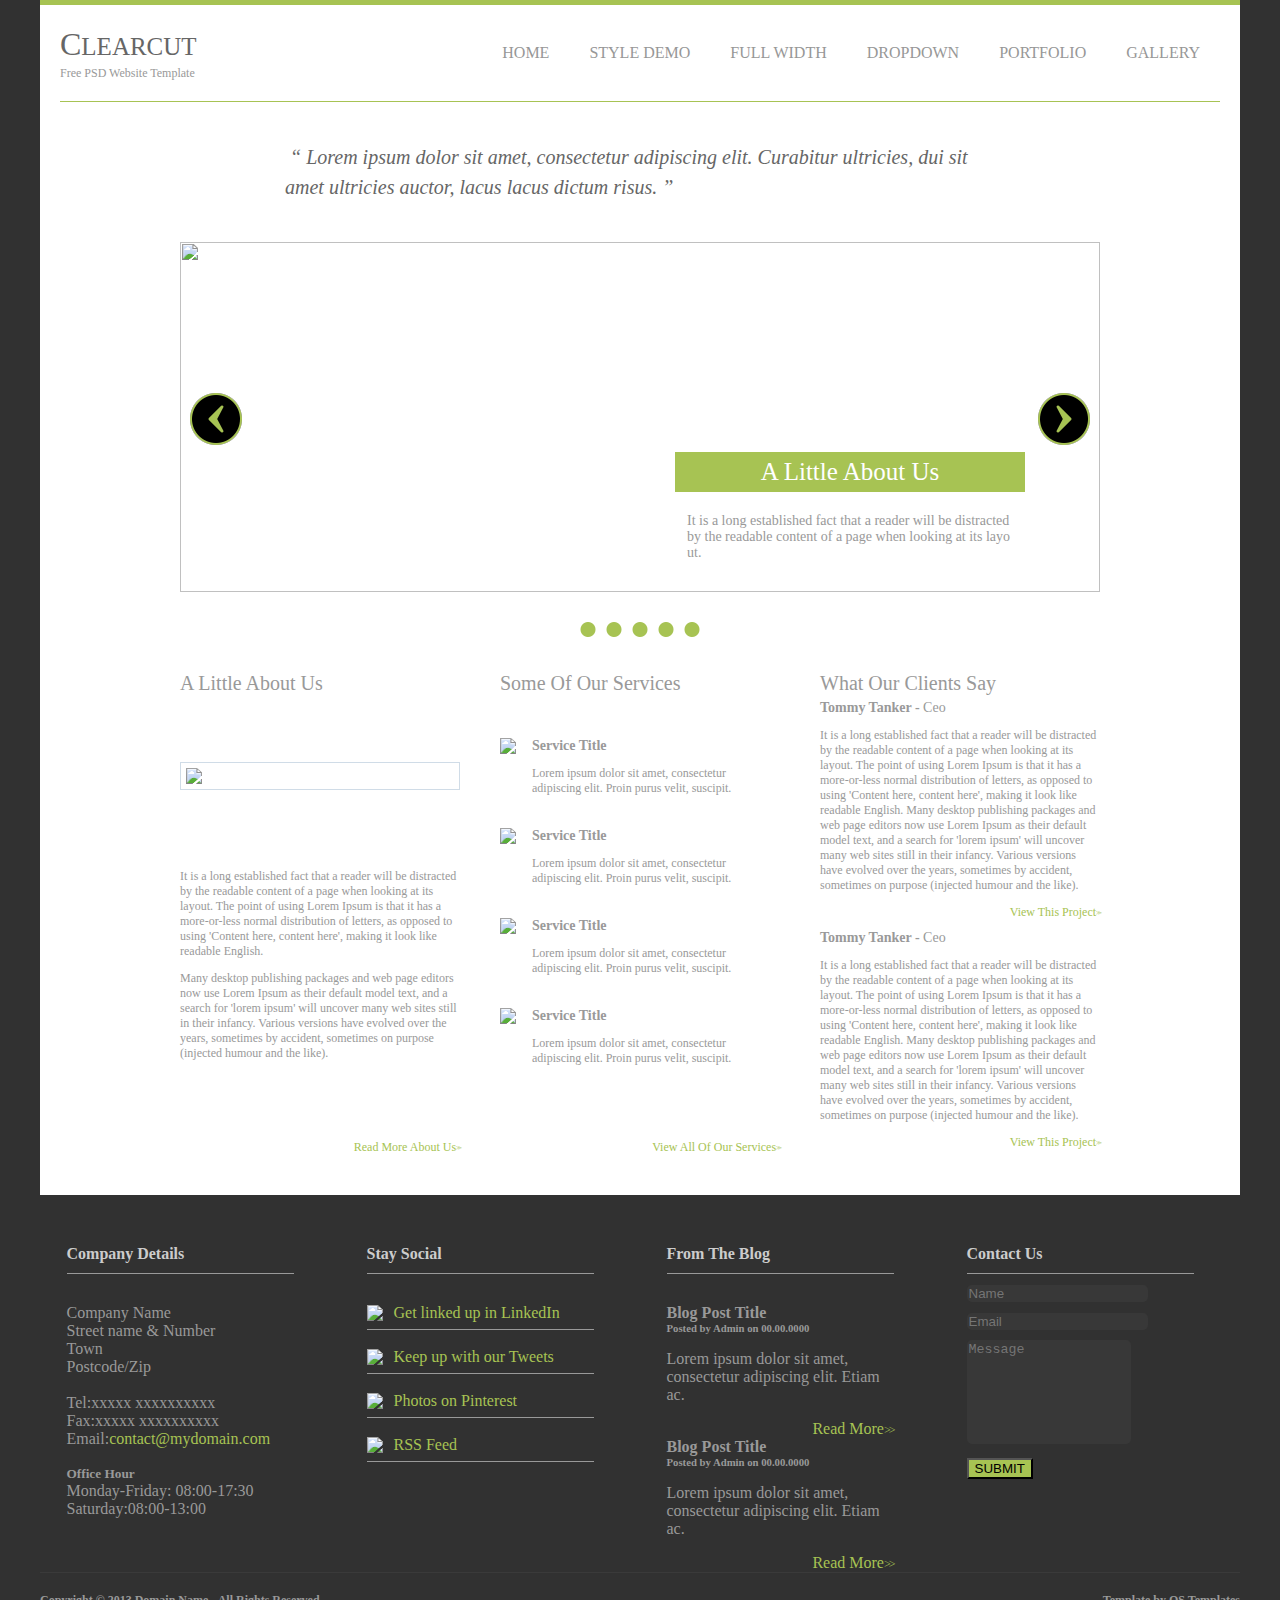
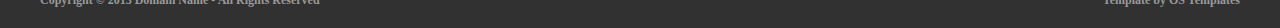
==== commit 9197901b: "fixed problem" ====
--- a/index.html
+++ b/index.html
@@ -159,25 +159,29 @@
                 </ul>
             </div>
             <div>
-                <h4 class="borderh">Social</h4>
-                <ul>
-                    <li class="borderli">
-                        <a class="Social-a" href="##"><img src="./img/pinterest.png">Get linked up in LinkedIn</a>
-                    </li>
-                    <li class="borderli">
-                        <a class="Social-a" href="##"><img src="./img/pinterest.png">Keep up with our Tweets</a>
-                    </li>
-                    <li class="borderli">
-                        <a class="Social-a" href="##"><img src="./img/pinterest.png">Photos on Pinterest</a>
-                    </li>
-                    <li class="borderli">
-                        <a class="Social-a" href="##"><img src="./img/pinterest.png">RSS Feed</a>
+                <h4 class="borderh">Stay Social</h4>
+                <ul>
+                    <li class="borderli">
+                        <img src="./img/pinterest.png">
+                        <a class="Social-a" href="##">Get linked up in LinkedIn</a>
+                    </li>
+                    <li class="borderli">
+                        <img src="./img/pinterest.png">
+                        <a class="Social-a" href="##">Keep up with our Tweets</a>
+                    </li>
+                    <li class="borderli">
+                        <img src="./img/pinterest.png">
+                        <a class="Social-a" href="##">Photos on Pinterest</a>
+                    </li>
+                    <li class="borderli">
+                        <img src="./img/pinterest.png">
+                        <a class="Social-a" href="##">RSS Feed</a>
                     </li>
                 </ul>
             </div>
             <div>
                 <h4 class="borderh">From The Blog</h4>
-                <ul>
+                <ul class="blog-list">
                     <li class="Blog-li">
                         <h4>Blog Post Title</h4>
                         <h6 class="margin5px">Posted by Admin on 00.00.0000</h6>
@@ -204,10 +208,10 @@
         </div>
         <div class="copyright">
             <h6>
-                copyright
+                Copyright © 2013 Domain Name - All Rights Reserved
             </h6>
             <h6>
-                template
+                Template by OS Templates
             </h6>
         </div>
     </div>
--- a/css/style.css
+++ b/css/style.css
@@ -1,389 +1,426 @@
-    body {
-        background: #313131;
-    }
-    
-    body,
-    h1,
-    h2,
-    h3,
-    h4,
-    h5,
-    h6 {
-        margin: 0;
-        padding: 0;
-    }
-    
-    .container {
-        max-width: 1200px;
-        margin: 0 auto;
-        border-top: 5px solid #a7c353;
-        padding: 0 20px;
-        box-sizing: border-box;
-        font-family: 'Georgia', serif;
-        background: #ffffff;
-    }
-    /** HEADER */
-    
-    .header {
-        display: flex;
-        justify-content: space-between;
-        align-items: center;
-        min-height: 95px;
-        border-bottom: 1px solid #a7c353;
-    }
-    
-    .logo .title {
-        font-size: 25px;
-        font-weight: normal;
-        color: #666666;
-        text-transform: uppercase;
-    }
-    
-    .logo .title span {
-        font-size: 32px;
-    }
-    
-    .logo .subtitle {
-        font-size: 12px;
-        color: #999999;
-    }
-    
-    nav.main-navigation {
-        min-height: 96px;
-        display: flex;
-        align-items: center;
-        justify-content: space-between;
-    }
-    
-    .main-navigation a {
-        min-height: 96px;
-        display: flex;
-        align-items: center;
-        padding: 0 20px;
-        text-decoration: none;
-        color: #979797;
-        text-transform: uppercase;
-    }
-    
-    .active {
-        background: #a7c353;
-        color: #ffffff;
-    }
-    
-    .main-navigation a:hover,
-    .main-navigation a:active,
-    .main-navigation a:focus {
-        background: #a7c353;
-        color: #ffffff;
-    }
-    /** SHOUT */
-    
-    .shout {
-        display: flex;
-    }
-    
-    .shout q {
-        margin: 40px auto;
-        max-width: 710px;
-        font-size: 20px;
-        font-style: italic;
-        line-height: 1.5;
-        color: #666666;
-    }
-    
-    .shout q::before {
-        content: '“';
-        margin: 0 5px;
-    }
-    
-    .shout q::after {
-        content: '”';
-        margin: 0 5px;
-    }
-    /** SLIDER */
-    
-    .slider {
-        position: relative;
-        max-width: 920px;
-        height: 430px;
-        margin: 0 auto;
-    }
-    
-    .image-box {
-        width: 100%;
-        height: 350px;
-        position: relative;
-    }
-    
-    .image-box-item {
-        width: 100%;
-        height: 100%;
-        position: absolute;
-        top: 0;
-        left: 0;
-    }
-    
-    .image-box-item img {
-        width: 100%;
-        height: 100%;
-        object-fit: cover;
-    }
-    
-    .controls {
-        position: absolute;
-        top: 35%;
-        left: 0;
-        width: 100%;
-    }
-    
-    .arrows {
-        display: flex;
-        justify-content: space-between;
-    }
-    
-    .arrow-left,
-    .arrow-right {
-        padding: 0 10px;
-    }
-    
-    .arrow-left,
-    .arrow-right {
-        cursor: pointer
-    }
-    
-    .dots ul {
-        list-style: none;
-        display: flex;
-        justify-content: center;
-    }
-    
-    .dots ul li {
-        margin: 0 5px;
-    }
-    
-    .overlay {
-        width: 350px;
-        position: absolute;
-        right: 75px;
-        bottom: 100px;
-    }
-    
-    .overlay-title {
-        width: 350px;
-        height: 40px;
-        background: #a7c353;
-        font-size: 25px;
-        color: #ffffff;
-        display: flex;
-        justify-content: center;
-        align-items: center;
-        margin-bottom: 10px;
-    }
-    
-    .overlay-text {
-        width: 350px;
-        height: 70px;
-        background: #ffffff;
-        color: #999999;
-        font-size: 14px;
-        padding: 12px 12px 12px 12px;
-        display: flex;
-        align-items: center;
-        box-sizing: border-box;
-        word-break: break-all;
-    }
-    /** CONTENT */
-    
-    .content {
-        display: flex;
-        justify-content: center;
-    }
-    
-    .content-section {
-        width: 280px;
-        font-size: 12px;
-        color: #999999;
-        margin: 0 20px;
-        display: flex;
-        flex-direction: column;
-        justify-content: space-between;
-    }
-    
-    .content-section h3 {
-        font-size: 20px;
-        font-weight: normal;
-    }
-    
-    .content-section h5 {
-        font-size: 14px;
-        font-weight: 600;
-    }
-    
-    .content-section blockquote {
-        margin: 5px 0;
-        display: flex;
-        flex-direction: column;
-    }
-    
-    .content-section .read-more-link {
-        align-self: flex-end;
-        color: #a7c353;
-        text-decoration: none;
-        display: flex;
-        align-items: center;
-    }
-    
-    .content-section .read-more-link .link-arrows {
-        font-size: 7px;
-        letter-spacing: -2px;
-    }
-    
-    .article img {
-        padding: 5px;
-        border: 1px solid #d0dce7;
-    }
-    
-    .articles-list ul {
-        padding: 0;
-        margin: 0;
-        list-style: none;
-    }
-    
-    .articles-list li {
-        display: flex;
-        margin-bottom: 20px;
-    }
-    
-    .articles-list img {
-        max-width: 64px;
-        max-height: 64px;
-    }
-    
-    .articles-list .service-desc {
-        padding: 0 16px;
-    }
-    
-    .quotes-list h5 span {
-        font-weight: normal;
-    }
-    /** FOOTER */
-    
-    .footer {
-        display: flex;
-        justify-content: space-around;
-        height: 378px;
-        border-bottom: 1px solid white;
-        box-sizing: border-box;
-        margin: 40px -20px 0;
-        background: #313131;
-    }
-    
-    .copyright {
-        display: flex;
-        justify-content: space-between;
-        margin: 0 -20px;
-        background: #313131;
-    }
-    
-    .copyright h6 {
-        color: #999999;
-    }
-    
-    .footer p {
-        color: #999999;
-    }
-    
-    .footer div {
-        width: 227px;
-        color: #ffffff;
-        box-sizing: border-box;
-        padding-top: 40px;
-        height: 100%;
-        margin-right: 20px;
-    }
-    
-    .borderh {
-        margin: 0px;
-        border-bottom: 1px solid;
-        margin-bottom: 5px;
-    }
-    
-    ul {
-        margin: 0;
-        margin-top: 30px;
-        padding: 0px;
-        color: #999999;
-    }
-    
-    .footer li {
-        list-style-type: none;
-        text-align: inherit;
-    }
-    
-    .margin5px {
-        margin-bottom: 5px;
-    }
-    
-    a {
-        color: #a7c353;
-        text-decoration: none;
-    }
-    
-    .margin10px {
-        margin: 10px;
-    }
-    
-    form {
-        margin-top: 10px;
-    }
-    
-    .borderli {
-        border-bottom: 1px solid #999;
-        margin-bottom: 18px;
-    }
-    
-    .Company-a:hover,
-    .Social-a:hover {
-        color: aqua;
-    }
-    
-    .link-arrows {
-        font-size: 10px;
-        letter-spacing: -2px;
-    }
-    
-    .Contact {
-        display: inline-block;
-        background: #666;
-        border: 0 none;
-        border-radius: 5px;
-        margin-bottom: 10px;
-        color: #999;
-    }
-    
-    .Sumbit-contact {
-        background: #a7c353;
-        text-transform: uppercase;
-    }
-    
-    a {
-        cursor: pointer;
-    }
-    
-    a.Social-a {
-        display: flex;
-        align-items: center;
-    }
-    
-    .link-arrows {
-        font-size: 12px;
-        color: #a7c353
-    }
-    
-    textarea.Contact.Contact-message {
-        resize: none;
-    }
-    
-    a.margin15px {
-        float: right;
-    }+body {
+    background: #313131;
+}
+
+body,
+h1,
+h2,
+h3,
+h4,
+h5,
+h6 {
+    margin: 0;
+    padding: 0;
+}
+
+.container {
+    max-width: 1200px;
+    margin: 0 auto;
+    border-top: 5px solid #a7c353;
+    padding: 0 20px;
+    box-sizing: border-box;
+    font-family: 'Georgia', serif;
+    background: #ffffff;
+}
+
+
+/** HEADER */
+
+.header {
+    display: flex;
+    justify-content: space-between;
+    align-items: center;
+    min-height: 95px;
+    border-bottom: 1px solid #a7c353;
+}
+
+.logo .title {
+    font-size: 25px;
+    font-weight: normal;
+    color: #666666;
+    text-transform: uppercase;
+}
+
+.logo .title span {
+    font-size: 32px;
+}
+
+.logo .subtitle {
+    font-size: 12px;
+    color: #999999;
+}
+
+nav.main-navigation {
+    min-height: 96px;
+    display: flex;
+    align-items: center;
+    justify-content: space-between;
+}
+
+.main-navigation a {
+    min-height: 96px;
+    display: flex;
+    align-items: center;
+    padding: 0 20px;
+    text-decoration: none;
+    color: #979797;
+    text-transform: uppercase;
+}
+
+.active {
+    background: #a7c353;
+    color: #ffffff;
+}
+
+.main-navigation a:hover,
+.main-navigation a:active,
+.main-navigation a:focus {
+    background: #a7c353;
+    color: #ffffff;
+}
+
+
+/** SHOUT */
+
+.shout {
+    display: flex;
+}
+
+.shout q {
+    margin: 40px auto;
+    max-width: 710px;
+    font-size: 20px;
+    font-style: italic;
+    line-height: 1.5;
+    color: #666666;
+}
+
+.shout q::before {
+    content: '“';
+    margin: 0 5px;
+}
+
+.shout q::after {
+    content: '”';
+    margin: 0 5px;
+}
+
+
+/** SLIDER */
+
+.slider {
+    position: relative;
+    max-width: 920px;
+    height: 430px;
+    margin: 0 auto;
+}
+
+.image-box {
+    width: 100%;
+    height: 350px;
+    position: relative;
+}
+
+.image-box-item {
+    width: 100%;
+    height: 100%;
+    position: absolute;
+    top: 0;
+    left: 0;
+}
+
+.image-box-item img {
+    width: 100%;
+    height: 100%;
+    object-fit: cover;
+}
+
+.controls {
+    position: absolute;
+    top: 35%;
+    left: 0;
+    width: 100%;
+}
+
+.arrows {
+    display: flex;
+    justify-content: space-between;
+}
+
+.arrow-left,
+.arrow-right {
+    padding: 0 10px;
+}
+
+.arrow-left,
+.arrow-right {
+    cursor: pointer
+}
+
+.dots ul {
+    list-style: none;
+    display: flex;
+    justify-content: center;
+}
+
+.dots ul li {
+    margin: 0 5px;
+}
+
+.overlay {
+    width: 350px;
+    position: absolute;
+    right: 75px;
+    bottom: 100px;
+}
+
+.overlay-title {
+    width: 350px;
+    height: 40px;
+    background: #a7c353;
+    font-size: 25px;
+    color: #ffffff;
+    display: flex;
+    justify-content: center;
+    align-items: center;
+    margin-bottom: 10px;
+}
+
+.overlay-text {
+    width: 350px;
+    height: 70px;
+    background: #ffffff;
+    color: #999999;
+    font-size: 14px;
+    padding: 12px 12px 12px 12px;
+    display: flex;
+    align-items: center;
+    box-sizing: border-box;
+    word-break: break-all;
+}
+
+
+/** CONTENT */
+
+.content {
+    display: flex;
+    justify-content: center;
+}
+
+.content-section {
+    width: 280px;
+    font-size: 12px;
+    color: #999999;
+    margin: 0 20px;
+    display: flex;
+    flex-direction: column;
+    justify-content: space-between;
+}
+
+.content-section h3 {
+    font-size: 20px;
+    font-weight: normal;
+}
+
+.content-section h5 {
+    font-size: 14px;
+    font-weight: 600;
+}
+
+.content-section blockquote {
+    margin: 5px 0;
+    display: flex;
+    flex-direction: column;
+}
+
+.content-section .read-more-link {
+    align-self: flex-end;
+    color: #a7c353;
+    text-decoration: none;
+    display: flex;
+    align-items: center;
+}
+
+.content-section .read-more-link .link-arrows {
+    font-size: 7px;
+    letter-spacing: -2px;
+}
+
+.article img {
+    padding: 5px;
+    border: 1px solid #d0dce7;
+}
+
+.articles-list ul {
+    padding: 0;
+    margin: 0;
+    list-style: none;
+}
+
+.articles-list li {
+    display: flex;
+    margin-bottom: 20px;
+}
+
+.articles-list img {
+    max-width: 64px;
+    max-height: 64px;
+}
+
+.articles-list .service-desc {
+    padding: 0 16px;
+}
+
+.quotes-list h5 span {
+    font-weight: normal;
+}
+
+
+/** FOOTER */
+
+.footer {
+    display: flex;
+    justify-content: space-around;
+    min-height: 378px;
+    border-bottom: 1px solid #3a3a3a;
+    box-sizing: border-box;
+    margin: 40px -20px 0;
+    background: #313131;
+}
+
+.copyright {
+    display: flex;
+    justify-content: space-between;
+    margin: 0 -20px;
+    background: #313131;
+    font-family: 'Georgia', serif;
+    padding: 20px 0px;
+}
+
+.copyright h6 {
+    color: #999999;
+    font-family: 'Georgia', serif;
+    font-size: 12px;
+}
+
+.footer p {
+    color: #999999;
+}
+
+.footer div {
+    width: 227px;
+    color: #ffffff;
+    box-sizing: border-box;
+    padding-top: 40px;
+    height: 100%;
+    margin-right: 20px;
+}
+
+.borderh {
+    margin: 0px;
+    border-bottom: 1px solid;
+    margin-bottom: 5px;
+    padding: 10px 0;
+    color: #cccccc;
+    border-color: #999999;
+}
+
+ul {
+    margin: 0;
+    margin-top: 30px;
+    padding: 0px;
+    color: #999999;
+}
+
+.footer li {
+    list-style-type: none;
+    text-align: inherit;
+}
+
+.margin5px {
+    margin-bottom: 5px;
+}
+
+a {
+    color: #a7c353;
+    text-decoration: none;
+}
+
+.margin10px {
+    margin: 10px;
+}
+
+form {
+    margin-top: 10px;
+}
+
+.borderli {
+    border-bottom: 1px solid #999;
+    margin-bottom: 18px;
+}
+
+.Company-a:hover,
+.Social-a:hover {
+    color: aqua;
+}
+
+.link-arrows {
+    font-size: 10px;
+    letter-spacing: -2px;
+}
+
+.Contact {
+    display: inline-block;
+    background: #383838;
+    border: 0 none;
+    border-radius: 5px;
+    margin-bottom: 10px;
+    color: #999;
+    outline: none;
+}
+
+.Sumbit-contact {
+    background: #a7c353;
+    text-transform: uppercase;
+    cursor: pointer;
+}
+
+a {
+    cursor: pointer;
+}
+
+a.Social-a {
+    display: flex;
+    align-items: center;
+}
+
+.link-arrows {
+    font-size: 12px;
+    color: #a7c353
+}
+
+textarea.Contact.Contact-message {
+    resize: none;
+    min-height: 100px;
+    overflow: hidden;
+    outline: none;
+}
+
+a.margin15px {
+    float: right;
+}
+
+li.borderli {
+    display: flex;
+    align-items: center;
+    padding-bottom: 7px;
+}
+
+.borderli img {
+    margin-right: 11px;
+}
+
+.blog-list {
+    display: flex;
+    flex-direction: column;
+}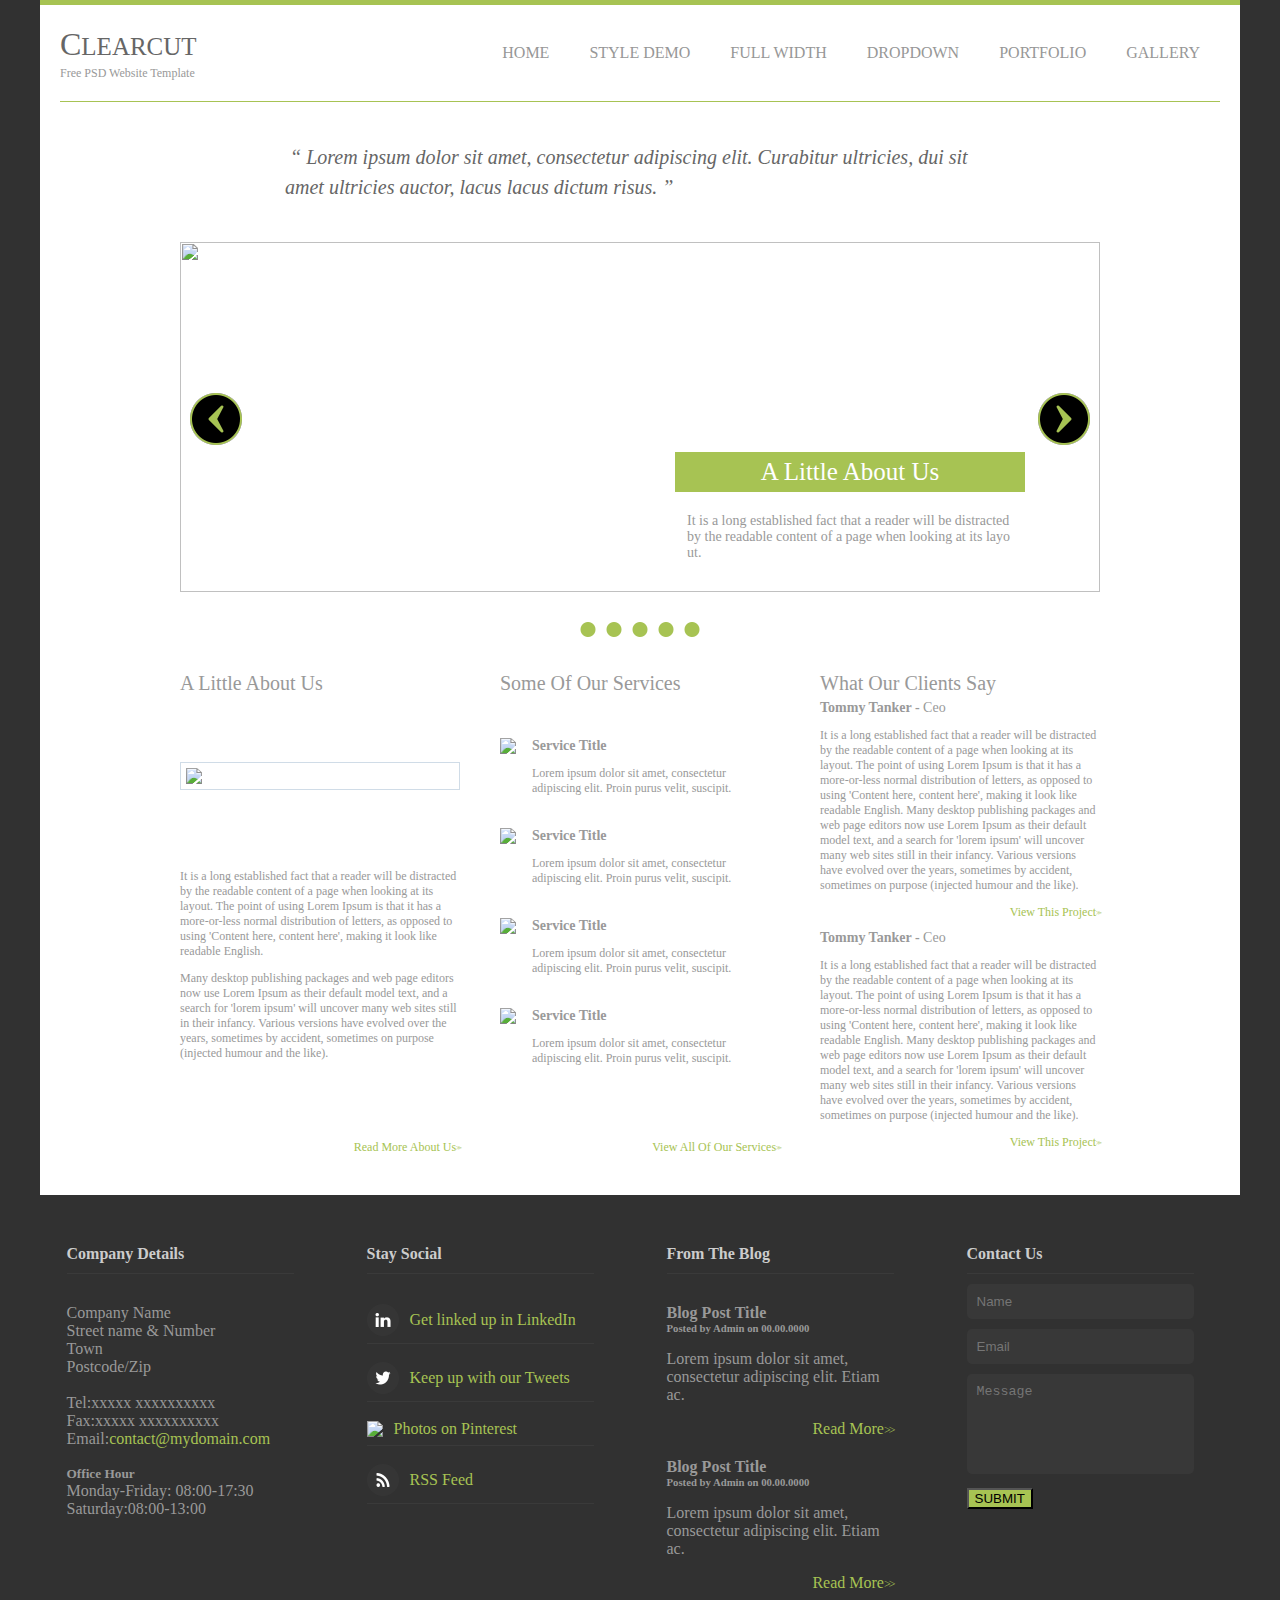
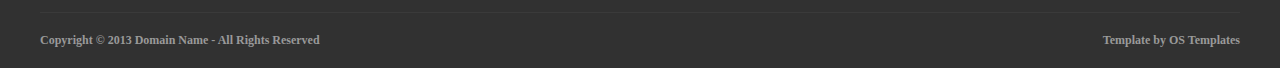
==== commit 3ffde4e8: "fix" ====
--- a/index.html
+++ b/index.html
@@ -162,11 +162,11 @@
                 <h4 class="borderh">Stay Social</h4>
                 <ul>
                     <li class="borderli">
-                        <img src="./img/pinterest.png">
+                        <img src="./img/linkedin.png">
                         <a class="Social-a" href="##">Get linked up in LinkedIn</a>
                     </li>
                     <li class="borderli">
-                        <img src="./img/pinterest.png">
+                        <img src="./img/twit.png">
                         <a class="Social-a" href="##">Keep up with our Tweets</a>
                     </li>
                     <li class="borderli">
@@ -174,7 +174,7 @@
                         <a class="Social-a" href="##">Photos on Pinterest</a>
                     </li>
                     <li class="borderli">
-                        <img src="./img/pinterest.png">
+                        <img src="./img/rss.png">
                         <a class="Social-a" href="##">RSS Feed</a>
                     </li>
                 </ul>
--- a/css/style.css
+++ b/css/style.css
@@ -322,7 +322,7 @@
     margin-bottom: 5px;
     padding: 10px 0;
     color: #cccccc;
-    border-color: #999999;
+    border-color: #3a3a3a;
 }
 
 ul {
@@ -355,7 +355,7 @@
 }
 
 .borderli {
-    border-bottom: 1px solid #999;
+    border-bottom: 1px solid #3a3a3a;
     margin-bottom: 18px;
 }
 
@@ -377,6 +377,9 @@
     margin-bottom: 10px;
     color: #999;
     outline: none;
+    width: 100%;
+    box-sizing: border-box;
+    padding: 10px;
 }
 
 .Sumbit-contact {
@@ -423,4 +426,8 @@
 .blog-list {
     display: flex;
     flex-direction: column;
+}
+
+li.Blog-li {
+    margin-bottom: 20px;
 }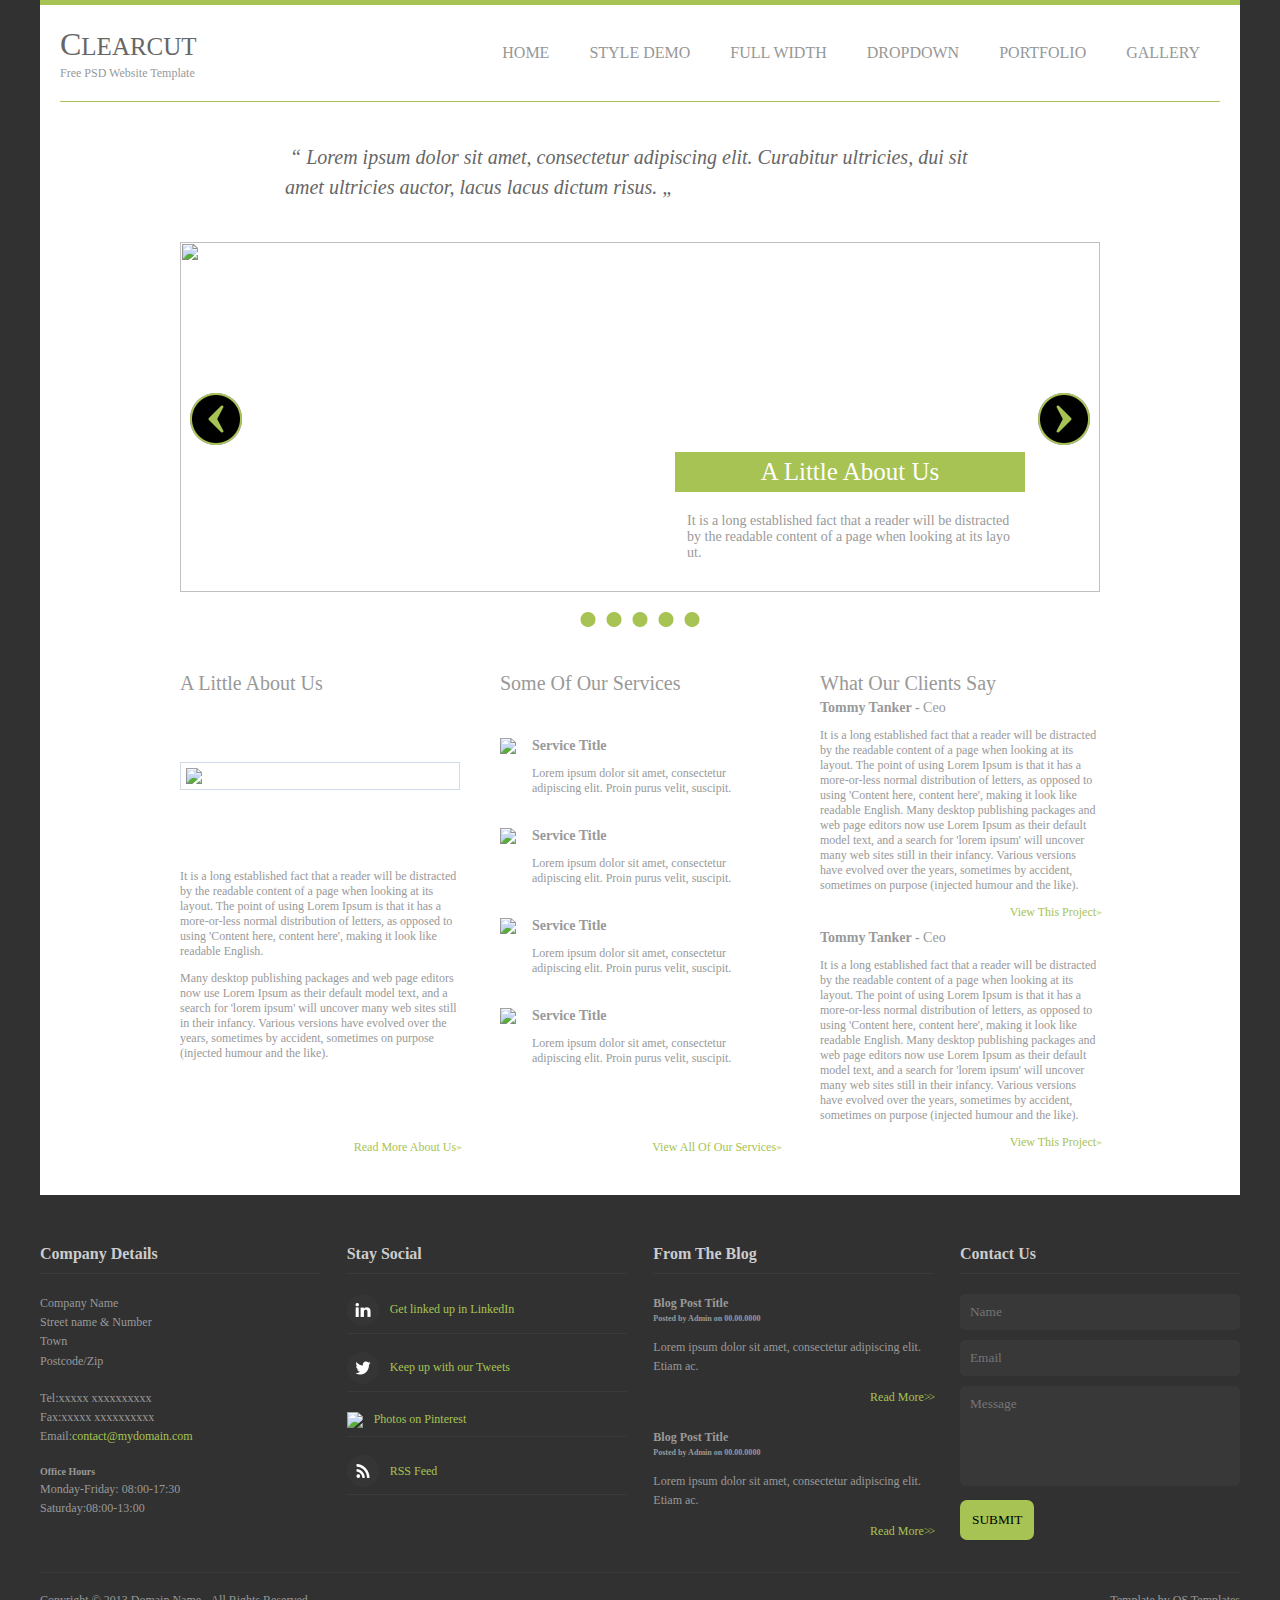
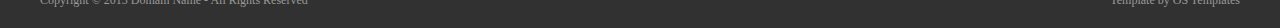
==== commit 4203746e: "fixed" ====
--- a/index.html
+++ b/index.html
@@ -152,7 +152,7 @@
                     <li>Email:<a class="Company-a" href="##">contact@mydomain.com</a></li>
                     <br>
                     <li>
-                        <h5>Office Hour</h5>
+                        <h5>Office Hours</h5>
                     </li>
                     <li>Monday-Friday: 08:00-17:30</li>
                     <li>Saturday:08:00-13:00</li>
--- a/css/style.css
+++ b/css/style.css
@@ -11,6 +11,7 @@
 h6 {
     margin: 0;
     padding: 0;
+    /* font-size: 15px; */
 }
 
 .container {
@@ -101,7 +102,7 @@
 }
 
 .shout q::after {
-    content: '”';
+    content: '„';
     margin: 0 5px;
 }
 
@@ -280,12 +281,12 @@
 
 .footer {
     display: flex;
-    justify-content: space-around;
     min-height: 378px;
     border-bottom: 1px solid #3a3a3a;
     box-sizing: border-box;
     margin: 40px -20px 0;
     background: #313131;
+    justify-content: space-between;
 }
 
 .copyright {
@@ -301,6 +302,7 @@
     color: #999999;
     font-family: 'Georgia', serif;
     font-size: 12px;
+    font-weight: normal;
 }
 
 .footer p {
@@ -308,18 +310,18 @@
 }
 
 .footer div {
-    width: 227px;
+    width: 280px;
     color: #ffffff;
     box-sizing: border-box;
     padding-top: 40px;
     height: 100%;
-    margin-right: 20px;
+    /* margin-right: 20px; */
 }
 
 .borderh {
     margin: 0px;
     border-bottom: 1px solid;
-    margin-bottom: 5px;
+    margin-bottom: 20px;
     padding: 10px 0;
     color: #cccccc;
     border-color: #3a3a3a;
@@ -327,7 +329,7 @@
 
 ul {
     margin: 0;
-    margin-top: 30px;
+    margin-top: 20px;
     padding: 0px;
     color: #999999;
 }
@@ -335,6 +337,9 @@
 .footer li {
     list-style-type: none;
     text-align: inherit;
+    font-size: 12px;
+    font-family: 'Georgia';
+    line-height: 1.6;
 }
 
 .margin5px {
@@ -351,7 +356,7 @@
 }
 
 form {
-    margin-top: 10px;
+    margin-top: 20px;
 }
 
 .borderli {
@@ -378,6 +383,7 @@
     color: #999;
     outline: none;
     width: 100%;
+    font-family: 'Georgia';
     box-sizing: border-box;
     padding: 10px;
 }
@@ -386,6 +392,10 @@
     background: #a7c353;
     text-transform: uppercase;
     cursor: pointer;
+    padding: 12px;
+    border-radius: 7px;
+    border: none;
+    font-family: 'Georgia';
 }
 
 a {
@@ -406,7 +416,7 @@
     resize: none;
     min-height: 100px;
     overflow: hidden;
-    outline: none;
+    /* outline: none; */
 }
 
 a.margin15px {
@@ -430,4 +440,18 @@
 
 li.Blog-li {
     margin-bottom: 20px;
+}
+
+.Contact:focus {
+    outline: #a7c352 solid 1px;
+}
+
+li.data-li {
+    font-size: 12px;
+    font-family: 'Georgia';
+    line-height: 1.5;
+}
+
+.footer ul {
+    margin-top: 0;
 }